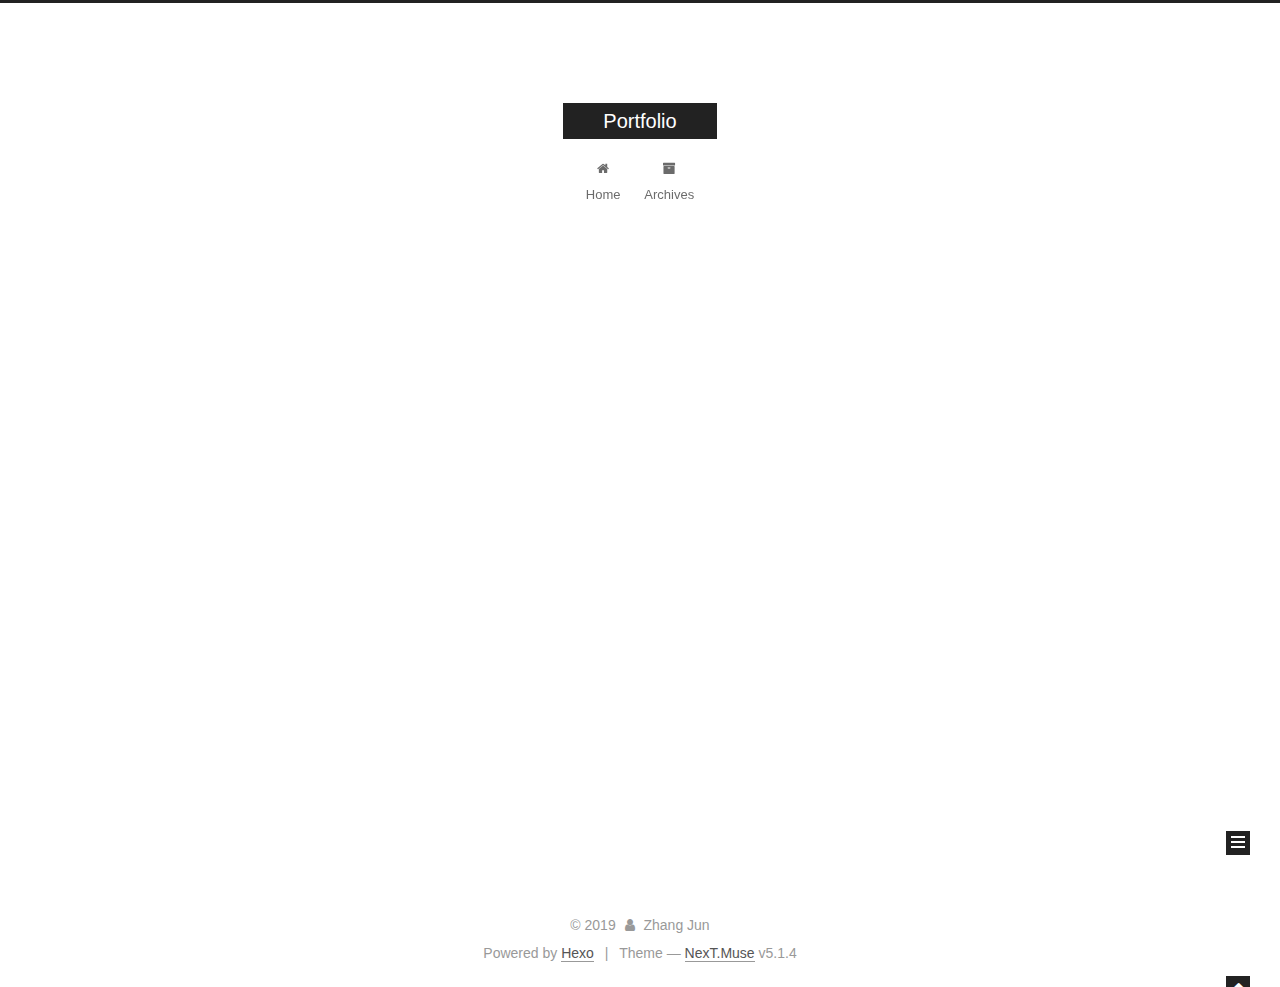
==== index.html @ 56882ff0 "Site updated: 2019-12-03 22:59:50" ====
<!DOCTYPE html>



  


<html class="theme-next muse use-motion" lang="en">
<head>
  <meta charset="UTF-8"/>
<meta http-equiv="X-UA-Compatible" content="IE=edge" />
<meta name="viewport" content="width=device-width, initial-scale=1, maximum-scale=1"/>
<meta name="theme-color" content="#222">









<meta http-equiv="Cache-Control" content="no-transform" />
<meta http-equiv="Cache-Control" content="no-siteapp" />
















  
  
  <link href="/lib/fancybox/source/jquery.fancybox.css?v=2.1.5" rel="stylesheet" type="text/css" />







<link href="/lib/font-awesome/css/font-awesome.min.css?v=4.6.2" rel="stylesheet" type="text/css" />

<link href="/css/main.css?v=5.1.4" rel="stylesheet" type="text/css" />


  <link rel="apple-touch-icon" sizes="180x180" href="/images/apple-touch-icon-next.png?v=5.1.4">


  <link rel="icon" type="image/png" sizes="32x32" href="/images/favicon-32x32-next.png?v=5.1.4">


  <link rel="icon" type="image/png" sizes="16x16" href="/images/favicon-16x16-next.png?v=5.1.4">


  <link rel="mask-icon" href="/images/logo.svg?v=5.1.4" color="#222">





  <meta name="keywords" content="Hexo, NexT" />










<meta property="og:type" content="website">
<meta property="og:title" content="Portfolio">
<meta property="og:url" content="http:&#x2F;&#x2F;yoursite.com&#x2F;index.html">
<meta property="og:site_name" content="Portfolio">
<meta property="og:locale" content="en">
<meta name="twitter:card" content="summary">



<script type="text/javascript" id="hexo.configurations">
  var NexT = window.NexT || {};
  var CONFIG = {
    root: '/',
    scheme: 'Muse',
    version: '5.1.4',
    sidebar: {"position":"left","display":"post","offset":12,"b2t":false,"scrollpercent":false,"onmobile":false},
    fancybox: true,
    tabs: true,
    motion: {"enable":true,"async":false,"transition":{"post_block":"fadeIn","post_header":"slideDownIn","post_body":"slideDownIn","coll_header":"slideLeftIn","sidebar":"slideUpIn"}},
    duoshuo: {
      userId: '0',
      author: 'Author'
    },
    algolia: {
      applicationID: '',
      apiKey: '',
      indexName: '',
      hits: {"per_page":10},
      labels: {"input_placeholder":"Search for Posts","hits_empty":"We didn't find any results for the search: ${query}","hits_stats":"${hits} results found in ${time} ms"}
    }
  };
</script>



  <link rel="canonical" href="http://yoursite.com/"/>





  <title>Portfolio</title>
  








</head>

<body itemscope itemtype="http://schema.org/WebPage" lang="en">

  
  
    
  

  <div class="container sidebar-position-left 
  page-home">
    <div class="headband"></div>

    <header id="header" class="header" itemscope itemtype="http://schema.org/WPHeader">
      <div class="header-inner"><div class="site-brand-wrapper">
  <div class="site-meta ">
    

    <div class="custom-logo-site-title">
      <a href="/"  class="brand" rel="start">
        <span class="logo-line-before"><i></i></span>
        <span class="site-title">Portfolio</span>
        <span class="logo-line-after"><i></i></span>
      </a>
    </div>
      
        <p class="site-subtitle"></p>
      
  </div>

  <div class="site-nav-toggle">
    <button>
      <span class="btn-bar"></span>
      <span class="btn-bar"></span>
      <span class="btn-bar"></span>
    </button>
  </div>
</div>

<nav class="site-nav">
  

  
    <ul id="menu" class="menu">
      
        
        <li class="menu-item menu-item-home">
          <a href="/%20" rel="section">
            
              <i class="menu-item-icon fa fa-fw fa-home"></i> <br />
            
            Home
          </a>
        </li>
      
        
        <li class="menu-item menu-item-archives">
          <a href="/archives/%20" rel="section">
            
              <i class="menu-item-icon fa fa-fw fa-archive"></i> <br />
            
            Archives
          </a>
        </li>
      

      
    </ul>
  

  
</nav>



 </div>
    </header>

    <main id="main" class="main">
      <div class="main-inner">
        <div class="content-wrap">
          <div id="content" class="content">
            
  <section id="posts" class="posts-expand">
    
      

  

  
  
  

  <article class="post post-type-normal" itemscope itemtype="http://schema.org/Article">
  
  
  
  <div class="post-block">
    <link itemprop="mainEntityOfPage" href="http://yoursite.com/2019/12/03/%E6%88%91%E7%9A%84%E7%AC%AC%E4%B8%80%E7%AF%87%E5%8D%9A%E5%AE%A2%E6%96%87%E7%AB%A0/">

    <span hidden itemprop="author" itemscope itemtype="http://schema.org/Person">
      <meta itemprop="name" content="Zhang Jun">
      <meta itemprop="description" content="">
      <meta itemprop="image" content="/images/avatar.gif">
    </span>

    <span hidden itemprop="publisher" itemscope itemtype="http://schema.org/Organization">
      <meta itemprop="name" content="Portfolio">
    </span>

    
      <header class="post-header">

        
        
          <h1 class="post-title" itemprop="name headline">
                
                <a class="post-title-link" href="/2019/12/03/%E6%88%91%E7%9A%84%E7%AC%AC%E4%B8%80%E7%AF%87%E5%8D%9A%E5%AE%A2%E6%96%87%E7%AB%A0/" itemprop="url">网易云音乐爬取</a></h1>
        

        <div class="post-meta">
          <span class="post-time">
            
              <span class="post-meta-item-icon">
                <i class="fa fa-calendar-o"></i>
              </span>
              
                <span class="post-meta-item-text">Posted on</span>
              
              <time title="Post created" itemprop="dateCreated datePublished" datetime="2019-12-03T00:25:10+08:00">
                2019-12-03
              </time>
            

            

            
          </span>

          

          
            
          

          
          

          

          

          

        </div>
      </header>
    

    
    
    
    <div class="post-body" itemprop="articleBody">

      
      

      
        
          
            <h1 id="第一章"><a href="#第一章" class="headerlink" title="第一章"></a>第一章</h1><hr>
<h1 id="第二章"><a href="#第二章" class="headerlink" title="第二章"></a>第二章</h1><hr>
<h1 id="第三章"><a href="#第三章" class="headerlink" title="第三章"></a>第三章</h1><hr>
<h1 id="第四章"><a href="#第四章" class="headerlink" title="第四章"></a>第四章</h1>
          
        
      
    </div>
    
    
    

    

    

    

    <footer class="post-footer">
      

      

      

      
      
        <div class="post-eof"></div>
      
    </footer>
  </div>
  
  
  
  </article>


    
  </section>

  


          </div>
          


          

        </div>
        
          
  
  <div class="sidebar-toggle">
    <div class="sidebar-toggle-line-wrap">
      <span class="sidebar-toggle-line sidebar-toggle-line-first"></span>
      <span class="sidebar-toggle-line sidebar-toggle-line-middle"></span>
      <span class="sidebar-toggle-line sidebar-toggle-line-last"></span>
    </div>
  </div>

  <aside id="sidebar" class="sidebar">
    
    <div class="sidebar-inner">

      

      

      <section class="site-overview-wrap sidebar-panel sidebar-panel-active">
        <div class="site-overview">
          <div class="site-author motion-element" itemprop="author" itemscope itemtype="http://schema.org/Person">
            
              <p class="site-author-name" itemprop="name">Zhang Jun</p>
              <p class="site-description motion-element" itemprop="description"></p>
          </div>

          <nav class="site-state motion-element">

            
              <div class="site-state-item site-state-posts">
              
                <a href="/archives/%20%7C%7C%20archive">
              
                  <span class="site-state-item-count">1</span>
                  <span class="site-state-item-name">posts</span>
                </a>
              </div>
            

            

            

          </nav>

          

          

          
          

          
          

          

        </div>
      </section>

      

      

    </div>
  </aside>


        
      </div>
    </main>

    <footer id="footer" class="footer">
      <div class="footer-inner">
        <div class="copyright">&copy; <span itemprop="copyrightYear">2019</span>
  <span class="with-love">
    <i class="fa fa-user"></i>
  </span>
  <span class="author" itemprop="copyrightHolder">Zhang Jun</span>

  
</div>


  <div class="powered-by">Powered by <a class="theme-link" target="_blank" href="https://hexo.io">Hexo</a></div>



  <span class="post-meta-divider">|</span>



  <div class="theme-info">Theme &mdash; <a class="theme-link" target="_blank" href="https://github.com/iissnan/hexo-theme-next">NexT.Muse</a> v5.1.4</div>




        







        
      </div>
    </footer>

    
      <div class="back-to-top">
        <i class="fa fa-arrow-up"></i>
        
      </div>
    

    

  </div>

  

<script type="text/javascript">
  if (Object.prototype.toString.call(window.Promise) !== '[object Function]') {
    window.Promise = null;
  }
</script>









  












  
  
    <script type="text/javascript" src="/lib/jquery/index.js?v=2.1.3"></script>
  

  
  
    <script type="text/javascript" src="/lib/fastclick/lib/fastclick.min.js?v=1.0.6"></script>
  

  
  
    <script type="text/javascript" src="/lib/jquery_lazyload/jquery.lazyload.js?v=1.9.7"></script>
  

  
  
    <script type="text/javascript" src="/lib/velocity/velocity.min.js?v=1.2.1"></script>
  

  
  
    <script type="text/javascript" src="/lib/velocity/velocity.ui.min.js?v=1.2.1"></script>
  

  
  
    <script type="text/javascript" src="/lib/fancybox/source/jquery.fancybox.pack.js?v=2.1.5"></script>
  


  


  <script type="text/javascript" src="/js/src/utils.js?v=5.1.4"></script>

  <script type="text/javascript" src="/js/src/motion.js?v=5.1.4"></script>



  
  

  

  


  <script type="text/javascript" src="/js/src/bootstrap.js?v=5.1.4"></script>



  


  




	





  





  












  





  

  

  

  
  

  

  

  

</body>
</html>
---- css/main.css ----
/* normalize.css v3.0.2 | MIT License | git.io/normalize */
html {
  font-family: sans-serif; /* 1 */
  -ms-text-size-adjust: 100%; /* 2 */
  -webkit-text-size-adjust: 100%; /* 2 */
}
body {
  margin: 0;
}
article,
aside,
details,
figcaption,
figure,
footer,
header,
hgroup,
main,
menu,
nav,
section,
summary {
  display: block;
}
audio,
canvas,
progress,
video {
  display: inline-block; /* 1 */
  vertical-align: baseline; /* 2 */
}
audio:not([controls]) {
  display: none;
  height: 0;
}
[hidden],
template {
  display: none;
}
a {
  background-color: transparent;
}
a:active,
a:hover {
  outline: 0;
}
abbr[title] {
  border-bottom: 1px dotted;
}
b,
strong {
  font-weight: bold;
}
dfn {
  font-style: italic;
}
h1 {
  font-size: 2em;
  margin: 0.67em 0;
}
mark {
  background: #ff0;
  color: #000;
}
small {
  font-size: 80%;
}
sub,
sup {
  font-size: 75%;
  line-height: 0;
  position: relative;
  vertical-align: baseline;
}
sup {
  top: -0.5em;
}
sub {
  bottom: -0.25em;
}
img {
  border: 0;
}
svg:not(:root) {
  overflow: hidden;
}
figure {
  margin: 1em 40px;
}
hr {
  -moz-box-sizing: content-box;
  box-sizing: content-box;
  height: 0;
}
pre {
  overflow: auto;
}
code,
kbd,
pre,
samp {
  font-family: monospace, monospace;
  font-size: 1em;
}
button,
input,
optgroup,
select,
textarea {
  color: inherit; /* 1 */
  font: inherit; /* 2 */
  margin: 0; /* 3 */
}
button {
  overflow: visible;
}
button,
select {
  text-transform: none;
}
button,
html input[type="button"],
input[type="reset"],
input[type="submit"] {
  -webkit-appearance: button; /* 2 */
  cursor: pointer; /* 3 */
}
button[disabled],
html input[disabled] {
  cursor: default;
}
button::-moz-focus-inner,
input::-moz-focus-inner {
  border: 0;
  padding: 0;
}
input {
  line-height: normal;
}
input[type="checkbox"],
input[type="radio"] {
  box-sizing: border-box; /* 1 */
  padding: 0; /* 2 */
}
input[type="number"]::-webkit-inner-spin-button,
input[type="number"]::-webkit-outer-spin-button {
  height: auto;
}
input[type="search"] {
  -webkit-appearance: textfield; /* 1 */
  -moz-box-sizing: content-box;
  -webkit-box-sizing: content-box; /* 2 */
  box-sizing: content-box;
}
input[type="search"]::-webkit-search-cancel-button,
input[type="search"]::-webkit-search-decoration {
  -webkit-appearance: none;
}
fieldset {
  border: 1px solid #c0c0c0;
  margin: 0 2px;
  padding: 0.35em 0.625em 0.75em;
}
legend {
  border: 0; /* 1 */
  padding: 0; /* 2 */
}
textarea {
  overflow: auto;
}
optgroup {
  font-weight: bold;
}
table {
  border-collapse: collapse;
  border-spacing: 0;
}
td,
th {
  padding: 0;
}
::selection {
  background: #262a30;
  color: #fff;
}
body {
  position: relative;
  font-family: 'Lato', "PingFang SC", "Microsoft YaHei", sans-serif;
  font-size: 14px;
  line-height: 2;
  color: #555;
  background: #fff;
}
@media (max-width: 767px) {
  body {
    padding-right: 0 !important;
  }
}
@media (min-width: 768px) and (max-width: 991px) {
  body {
    padding-right: 0 !important;
  }
}
@media (min-width: 1600px) {
  body {
    font-size: 16px;
  }
}
h1,
h2,
h3,
h4,
h5,
h6 {
  margin: 0;
  padding: 0;
  font-weight: bold;
  line-height: 1.5;
  font-family: 'Lato', "PingFang SC", "Microsoft YaHei", sans-serif;
}
h2,
h3,
h4,
h5,
h6 {
  margin: 20px 0 15px;
}
h1 {
  font-size: 22px;
}
@media (max-width: 767px) {
  h1 {
    font-size: 18px;
  }
}
h2 {
  font-size: 20px;
}
@media (max-width: 767px) {
  h2 {
    font-size: 16px;
  }
}
h3 {
  font-size: 18px;
}
@media (max-width: 767px) {
  h3 {
    font-size: 14px;
  }
}
h4 {
  font-size: 16px;
}
@media (max-width: 767px) {
  h4 {
    font-size: 12px;
  }
}
h5 {
  font-size: 14px;
}
@media (max-width: 767px) {
  h5 {
    font-size: 10px;
  }
}
h6 {
  font-size: 12px;
}
@media (max-width: 767px) {
  h6 {
    font-size: 8px;
  }
}
p {
  margin: 0 0 20px 0;
}
a {
  color: #555;
  text-decoration: none;
  outline: none;
  border-bottom: 1px solid #999;
  word-wrap: break-word;
}
a:hover {
  color: #222;
  border-bottom-color: #222;
}
blockquote {
  margin: 0;
  padding: 0;
}
img {
  display: block;
  margin: auto;
  max-width: 100%;
  height: auto;
}
hr {
  margin: 40px 0;
  height: 3px;
  border: none;
  background-color: #ddd;
  background-image: repeating-linear-gradient(-45deg, #fff, #fff 4px, transparent 4px, transparent 8px);
}
blockquote {
  padding: 0 15px;
  color: #666;
  border-left: 4px solid #ddd;
}
blockquote cite::before {
  content: "-";
  padding: 0 5px;
}
dt {
  font-weight: 700;
}
dd {
  margin: 0;
  padding: 0;
}
kbd {
  border: 1px solid #ccc;
  border-radius: 0.2em;
  box-shadow: 0.1em 0.1em 0.2em rgba(0,0,0,0.1);
  background-color: #f9f9f9;
  font-family: inherit;
  background-image: -webkit-linear-gradient(top, #eee, #fff, #eee);
  padding: 0.1em 0.3em;
  white-space: nowrap;
}
.text-left {
  text-align: left;
}
.text-center {
  text-align: center;
}
.text-right {
  text-align: right;
}
.text-justify {
  text-align: justify;
}
.text-nowrap {
  white-space: nowrap;
}
.text-lowercase {
  text-transform: lowercase;
}
.text-uppercase {
  text-transform: uppercase;
}
.text-capitalize {
  text-transform: capitalize;
}
.center-block {
  display: block;
  margin-left: auto;
  margin-right: auto;
}
.clearfix:before,
.clearfix:after {
  content: " ";
  display: table;
}
.clearfix:after {
  clear: both;
}
.pullquote {
  width: 45%;
}
.pullquote.left {
  float: left;
  margin-left: 5px;
  margin-right: 10px;
}
.pullquote.right {
  float: right;
  margin-left: 10px;
  margin-right: 5px;
}
.affix.affix.affix {
  position: fixed;
}
.translation {
  margin-top: -20px;
  font-size: 14px;
  color: #999;
}
.scrollbar-measure {
  width: 100px;
  height: 100px;
  overflow: scroll;
  position: absolute;
  top: -9999px;
}
.use-motion .motion-element {
  opacity: 0;
}
table {
  margin: 20px 0;
  width: 100%;
  border-collapse: collapse;
  border-spacing: 0;
  border: 1px solid #ddd;
  font-size: 14px;
  table-layout: fixed;
  word-wrap: break-all;
}
table>tbody>tr:nth-of-type(odd) {
  background-color: #f9f9f9;
}
table>tbody>tr:hover {
  background-color: #f5f5f5;
}
caption,
th,
td {
  padding: 8px;
  text-align: left;
  vertical-align: middle;
  font-weight: normal;
}
th,
td {
  border-bottom: 3px solid #ddd;
  border-right: 1px solid #eee;
}
th {
  padding-bottom: 10px;
  font-weight: 700;
}
td {
  border-bottom-width: 1px;
}
html,
body {
  height: 100%;
}
.container {
  position: relative;
  min-height: 100%;
}
.header-inner {
  margin: 0 auto;
  padding: 100px 0 70px;
  width: 700px;
}
@media (min-width: 1600px) {
  .container .header-inner {
    width: 900px;
  }
}
.main {
  padding-bottom: 150px;
}
.main-inner {
  margin: 0 auto;
  width: 700px;
}
@media (min-width: 1600px) {
  .container .main-inner {
    width: 900px;
  }
}
.footer {
  position: absolute;
  left: 0;
  bottom: 0;
  width: 100%;
  min-height: 50px;
}
.footer-inner {
  box-sizing: border-box;
  margin: 20px auto;
  width: 700px;
}
@media (min-width: 1600px) {
  .container .footer-inner {
    width: 900px;
  }
}
pre,
.highlight {
  overflow: auto;
  margin: 20px 0;
  padding: 0;
  font-size: 13px;
  color: #4d4d4c;
  background: #f7f7f7;
  line-height: 1.6;
}
pre,
code {
  font-family: consolas, Menlo, "PingFang SC", "Microsoft YaHei", monospace;
}
code {
  padding: 2px 4px;
  word-wrap: break-word;
  color: #555;
  background: #eee;
  border-radius: 3px;
  font-size: 13px;
}
pre {
  padding: 10px;
}
pre code {
  padding: 0;
  color: #4d4d4c;
  background: none;
  text-shadow: none;
}
.highlight {
  border-radius: 1px;
}
.highlight pre {
  border: none;
  margin: 0;
  padding: 10px 0;
}
.highlight table {
  margin: 0;
  width: auto;
  border: none;
}
.highlight td {
  border: none;
  padding: 0;
}
.highlight figcaption {
  font-size: 1em;
  color: #4d4d4c;
  line-height: 1em;
  margin-bottom: 1em;
}
.highlight figcaption:before,
.highlight figcaption:after {
  content: " ";
  display: table;
}
.highlight figcaption:after {
  clear: both;
}
.highlight figcaption a {
  float: right;
  color: #4d4d4c;
}
.highlight figcaption a:hover {
  border-bottom-color: #4d4d4c;
}
.highlight .gutter pre {
  padding-left: 10px;
  padding-right: 10px;
  color: #869194;
  text-align: right;
  background-color: #eff2f3;
}
.highlight .code pre {
  width: 100%;
  padding-left: 10px;
  padding-right: 10px;
  background-color: #f7f7f7;
}
.highlight .line {
  height: 20px;
}
.gutter {
  -webkit-user-select: none;
  -moz-user-select: none;
  -ms-user-select: none;
  user-select: none;
}
.gist table {
  width: auto;
}
.gist table td {
  border: none;
}
pre .deletion {
  background: #fdd;
}
pre .addition {
  background: #dfd;
}
pre .meta {
  color: #8959a8;
}
pre .comment {
  color: #8e908c;
}
pre .variable,
pre .attribute,
pre .tag,
pre .regexp,
pre .ruby .constant,
pre .xml .tag .title,
pre .xml .pi,
pre .xml .doctype,
pre .html .doctype,
pre .css .id,
pre .css .class,
pre .css .pseudo {
  color: #c82829;
}
pre .number,
pre .preprocessor,
pre .built_in,
pre .literal,
pre .params,
pre .constant,
pre .command {
  color: #f5871f;
}
pre .ruby .class .title,
pre .css .rules .attribute,
pre .string,
pre .value,
pre .inheritance,
pre .header,
pre .ruby .symbol,
pre .xml .cdata,
pre .special,
pre .number,
pre .formula {
  color: #718c00;
}
pre .title,
pre .css .hexcolor {
  color: #3e999f;
}
pre .function,
pre .python .decorator,
pre .python .title,
pre .ruby .function .title,
pre .ruby .title .keyword,
pre .perl .sub,
pre .javascript .title,
pre .coffeescript .title {
  color: #4271ae;
}
pre .keyword,
pre .javascript .function {
  color: #8959a8;
}
.full-image.full-image.full-image.full-image {
  border: none;
  max-width: 100%;
  width: auto;
  margin: 20px auto 25px;
}
@media (min-width: 992px) {
  .full-image.full-image.full-image.full-image {
    max-width: none;
    width: 110%;
    margin: 25px -5%;
  }
}
.blockquote-center,
.page-home .post-type-quote blockquote,
.page-post-detail .post-type-quote blockquote {
  position: relative;
  margin: 40px 0;
  padding: 0;
  border-left: none;
  text-align: center;
}
.blockquote-center::before,
.page-home .post-type-quote blockquote::before,
.page-post-detail .post-type-quote blockquote::before,
.blockquote-center::after,
.page-home .post-type-quote blockquote::after,
.page-post-detail .post-type-quote blockquote::after {
  position: absolute;
  content: ' ';
  display: block;
  width: 100%;
  height: 24px;
  opacity: 0.2;
  background-repeat: no-repeat;
  background-position: 0 -6px;
  background-size: 22px 22px;
}
.blockquote-center::before,
.page-home .post-type-quote blockquote::before,
.page-post-detail .post-type-quote blockquote::before {
  top: -20px;
  background-image: url("../images/quote-l.svg");
  border-top: 1px solid #ccc;
}
.blockquote-center::after,
.page-home .post-type-quote blockquote::after,
.page-post-detail .post-type-quote blockquote::after {
  bottom: -20px;
  background-image: url("../images/quote-r.svg");
  border-bottom: 1px solid #ccc;
  background-position: 100% 8px;
}
.blockquote-center p,
.page-home .post-type-quote blockquote p,
.page-post-detail .post-type-quote blockquote p,
.blockquote-center div,
.page-home .post-type-quote blockquote div,
.page-post-detail .post-type-quote blockquote div {
  text-align: center;
}
.post .post-body .group-picture img {
  box-sizing: border-box;
  padding: 0 3px;
  border: none;
}
.post .group-picture-row {
  overflow: hidden;
  margin-top: 6px;
}
.post .group-picture-row:first-child {
  margin-top: 0;
}
.post .group-picture-column {
  float: left;
}
.page-post-detail .post-body .group-picture-column {
  float: none;
  margin-top: 10px;
  width: auto !important;
}
.page-post-detail .post-body .group-picture-column img {
  margin: 0 auto;
}
.page-archive .group-picture-container {
  overflow: hidden;
}
.page-archive .group-picture-row {
  float: left;
}
.page-archive .group-picture-row:first-child {
  margin-top: 6px;
}
.page-archive .group-picture-column {
  max-width: 150px;
  max-height: 150px;
}
.post-body .note {
  position: relative;
  padding: 15px;
  margin-bottom: 20px;
  border: 1px solid #eee;
  border-left-width: 5px;
  border-radius: 3px;
}
.post-body .note h2,
.post-body .note h3,
.post-body .note h4,
.post-body .note h5,
.post-body .note h6 {
  margin-top: 0;
  margin-bottom: 0;
  border-bottom: initial;
  padding-top: 0 !important;
}
.post-body .note p:first-child,
.post-body .note ul:first-child,
.post-body .note ol:first-child,
.post-body .note table:first-child,
.post-body .note pre:first-child,
.post-body .note blockquote:first-child {
  margin-top: 0;
}
.post-body .note p:last-child,
.post-body .note ul:last-child,
.post-body .note ol:last-child,
.post-body .note table:last-child,
.post-body .note pre:last-child,
.post-body .note blockquote:last-child {
  margin-bottom: 0;
}
.post-body .note.default {
  border-left-color: #777;
}
.post-body .note.default h2,
.post-body .note.default h3,
.post-body .note.default h4,
.post-body .note.default h5,
.post-body .note.default h6 {
  color: #777;
}
.post-body .note.primary {
  border-left-color: #6f42c1;
}
.post-body .note.primary h2,
.post-body .note.primary h3,
.post-body .note.primary h4,
.post-body .note.primary h5,
.post-body .note.primary h6 {
  color: #6f42c1;
}
.post-body .note.info {
  border-left-color: #428bca;
}
.post-body .note.info h2,
.post-body .note.info h3,
.post-body .note.info h4,
.post-body .note.info h5,
.post-body .note.info h6 {
  color: #428bca;
}
.post-body .note.success {
  border-left-color: #5cb85c;
}
.post-body .note.success h2,
.post-body .note.success h3,
.post-body .note.success h4,
.post-body .note.success h5,
.post-body .note.success h6 {
  color: #5cb85c;
}
.post-body .note.warning {
  border-left-color: #f0ad4e;
}
.post-body .note.warning h2,
.post-body .note.warning h3,
.post-body .note.warning h4,
.post-body .note.warning h5,
.post-body .note.warning h6 {
  color: #f0ad4e;
}
.post-body .note.danger {
  border-left-color: #d9534f;
}
.post-body .note.danger h2,
.post-body .note.danger h3,
.post-body .note.danger h4,
.post-body .note.danger h5,
.post-body .note.danger h6 {
  color: #d9534f;
}
.post-body .label {
  display: inline;
  padding: 0 2px;
  white-space: nowrap;
}
.post-body .label.default {
  background-color: #f0f0f0;
}
.post-body .label.primary {
  background-color: #efe6f7;
}
.post-body .label.info {
  background-color: #e5f2f8;
}
.post-body .label.success {
  background-color: #e7f4e9;
}
.post-body .label.warning {
  background-color: #fcf6e1;
}
.post-body .label.danger {
  background-color: #fae8eb;
}
.post-body .tabs {
  position: relative;
  display: block;
  margin-bottom: 20px;
  padding-top: 10px;
}
.post-body .tabs ul.nav-tabs {
  margin: 0;
  padding: 0;
  display: flex;
  margin-bottom: -1px;
}
@media (max-width: 413px) {
  .post-body .tabs ul.nav-tabs {
    display: block;
    margin-bottom: 5px;
  }
}
.post-body .tabs ul.nav-tabs li.tab {
  list-style-type: none !important;
  margin: 0 0.25em 0 0;
  border-top: 3px solid transparent;
  border-left: 1px solid transparent;
  border-right: 1px solid transparent;
}
@media (max-width: 413px) {
  .post-body .tabs ul.nav-tabs li.tab {
    margin: initial;
    border-top: 1px solid transparent;
    border-left: 3px solid transparent;
    border-right: 1px solid transparent;
    border-bottom: 1px solid transparent;
  }
}
.post-body .tabs ul.nav-tabs li.tab a {
  outline: 0;
  border-bottom: initial;
  display: block;
  line-height: 1.8em;
  padding: 0.25em 0.75em;
  transition-duration: 0.2s;
  transition-timing-function: ease-out;
  transition-delay: 0s;
}
.post-body .tabs ul.nav-tabs li.tab a i {
  width: 1.285714285714286em;
}
.post-body .tabs ul.nav-tabs li.tab.active {
  border-top: 3px solid #fc6423;
  border-left: 1px solid #ddd;
  border-right: 1px solid #ddd;
  background-color: #fff;
}
@media (max-width: 413px) {
  .post-body .tabs ul.nav-tabs li.tab.active {
    border-top: 1px solid #ddd;
    border-left: 3px solid #fc6423;
    border-right: 1px solid #ddd;
    border-bottom: 1px solid #ddd;
  }
}
.post-body .tabs ul.nav-tabs li.tab.active a {
  cursor: default;
  color: #555;
}
.post-body .tabs .tab-content {
  background-color: #fff;
}
.post-body .tabs .tab-content .tab-pane {
  border: 1px solid #ddd;
  padding: 20px 20px 0 20px;
}
.post-body .tabs .tab-content .tab-pane:not(.active) {
  display: none !important;
}
.post-body .tabs .tab-content .tab-pane.active {
  display: block !important;
}
.btn {
  display: inline-block;
  padding: 0 20px;
  font-size: 14px;
  color: #fff;
  background: #222;
  border: 2px solid #222;
  text-decoration: none;
  border-radius: 0;
  transition-property: background-color;
  transition-duration: 0.2s;
  transition-timing-function: ease-in-out;
  transition-delay: 0s;
  line-height: 2;
}
.btn:hover {
  border-color: #222;
  color: #222;
  background: #fff;
}
.btn +.btn {
  margin: 0 0 8px 8px;
}
.btn .fa-fw {
  width: 1.285714285714286em;
  text-align: left;
}
.btn-bar {
  display: block;
  width: 22px;
  height: 2px;
  background: #555;
  border-radius: 1px;
}
.btn-bar+.btn-bar {
  margin-top: 4px;
}
.pagination {
  margin: 120px 0 40px;
  text-align: center;
  border-top: 1px solid #eee;
}
.page-number-basic,
.pagination .prev,
.pagination .next,
.pagination .page-number,
.pagination .space {
  display: inline-block;
  position: relative;
  top: -1px;
  margin: 0 10px;
  padding: 0 11px;
}
@media (max-width: 767px) {
  .page-number-basic,
  .pagination .prev,
  .pagination .next,
  .pagination .page-number,
  .pagination .space {
    margin: 0 5px;
  }
}
.pagination .prev,
.pagination .next,
.pagination .page-number {
  border-bottom: 0;
  border-top: 1px solid #eee;
  transition-property: border-color;
  transition-duration: 0.2s;
  transition-timing-function: ease-in-out;
  transition-delay: 0s;
}
.pagination .prev:hover,
.pagination .next:hover,
.pagination .page-number:hover {
  border-top-color: #222;
}
.pagination .space {
  padding: 0;
  margin: 0;
}
.pagination .prev {
  margin-left: 0;
}
.pagination .next {
  margin-right: 0;
}
.pagination .page-number.current {
  color: #fff;
  background: #ccc;
  border-top-color: #ccc;
}
@media (max-width: 767px) {
  .pagination {
    border-top: none;
  }
  .pagination .prev,
  .pagination .next,
  .pagination .page-number {
    margin-bottom: 10px;
    border-top: 0;
    border-bottom: 1px solid #eee;
    padding: 0 10px;
  }
  .pagination .prev:hover,
  .pagination .next:hover,
  .pagination .page-number:hover {
    border-bottom-color: #222;
  }
}
.comments {
  margin: 60px 20px 0;
}
.tag-cloud {
  text-align: center;
}
.tag-cloud a {
  display: inline-block;
  margin: 10px;
}
.back-to-top {
  box-sizing: border-box;
  position: fixed;
  bottom: -100px;
  right: 30px;
  z-index: 1050;
  padding: 0 6px;
  width: 24px;
  background: #222;
  font-size: 12px;
  opacity: 1;
  color: #fff;
  cursor: pointer;
  text-align: center;
  -webkit-transform: translateZ(0);
  transition-property: bottom;
  transition-duration: 0.2s;
  transition-timing-function: ease-in-out;
  transition-delay: 0s;
}
@media (min-width: 768px) and (max-width: 991px) {
  .back-to-top {
    display: none !important;
  }
}
@media (max-width: 767px) {
  .back-to-top {
    display: none !important;
  }
}
.back-to-top.back-to-top-on {
  bottom: 19px;
}
.header {
  background: transparent;
}
.header-inner {
  position: relative;
}
.headband {
  height: 3px;
  background: #222;
}
.site-meta {
  margin: 0;
  text-align: center;
}
@media (max-width: 767px) {
  .site-meta {
    text-align: center;
  }
}
.brand {
  position: relative;
  display: inline-block;
  padding: 0 40px;
  color: #fff;
  background: #222;
  border-bottom: none;
}
.brand:hover {
  color: #fff;
}
.logo {
  display: inline-block;
  margin-right: 5px;
  line-height: 36px;
  vertical-align: top;
}
.site-title {
  display: inline-block;
  vertical-align: top;
  line-height: 36px;
  font-size: 20px;
  font-weight: normal;
  font-family: 'Lato', "PingFang SC", "Microsoft YaHei", sans-serif;
}
.site-subtitle {
  margin-top: 10px;
  font-size: 13px;
  color: #999;
}
.use-motion .brand {
  opacity: 0;
}
.use-motion .logo,
.use-motion .site-title,
.use-motion .site-subtitle {
  opacity: 0;
  position: relative;
  top: -10px;
}
.site-nav-toggle {
  display: none;
  position: absolute;
  top: 10px;
  left: 10px;
}
@media (max-width: 767px) {
  .site-nav-toggle {
    display: block;
  }
}
.site-nav-toggle button {
  margin-top: 2px;
  padding: 9px 10px;
  background: transparent;
  border: none;
}
@media (max-width: 767px) {
  .site-nav {
    display: none;
    margin: 0 -10px;
    padding: 0 10px;
    clear: both;
    border-top: 1px solid #ddd;
  }
}
@media (min-width: 768px) and (max-width: 991px) {
  .site-nav {
    display: block !important;
  }
}
@media (min-width: 992px) {
  .site-nav {
    display: block !important;
  }
}
.menu {
  margin-top: 20px;
  padding-left: 0;
  text-align: center;
}
.menu .menu-item {
  display: inline-block;
  margin: 0 10px;
  list-style: none;
}
@media screen and (max-width: 767px) {
  .menu .menu-item {
    margin-top: 10px;
  }
}
.menu .menu-item a {
  display: block;
  font-size: 13px;
  line-height: inherit;
  border-bottom: 1px solid transparent;
  transition-property: border-color;
  transition-duration: 0.2s;
  transition-timing-function: ease-in-out;
  transition-delay: 0s;
}
.menu .menu-item a:hover {
  border-bottom-color: #222;
}
.menu .menu-item .fa {
  margin-right: 5px;
}
.use-motion .menu-item {
  opacity: 0;
}
.post-body {
  font-family: 'Lato', "PingFang SC", "Microsoft YaHei", sans-serif;
}
@media (max-width: 767px) {
  .post-body {
    word-break: break-word;
  }
}
.post-body .fancybox img {
  display: block !important;
  margin: 0 auto;
  cursor: pointer;
  cursor: zoom-in;
  cursor: -webkit-zoom-in;
}
.post-body .image-caption,
.post-body .figure .caption {
  margin: -20px auto 15px;
  text-align: center;
  font-size: 14px;
  color: #999;
  font-weight: bold;
  line-height: 1;
}
.post-sticky-flag {
  display: inline-block;
  font-size: 16px;
  -ms-transform: rotate(30deg);
  -webkit-transform: rotate(30deg);
  -moz-transform: rotate(30deg);
  -ms-transform: rotate(30deg);
  -o-transform: rotate(30deg);
  transform: rotate(30deg);
}
.use-motion .post-block,
.use-motion .pagination,
.use-motion .comments {
  opacity: 0;
}
.use-motion .post-header {
  opacity: 0;
}
.use-motion .post-body {
  opacity: 0;
}
.use-motion .collection-title {
  opacity: 0;
}
.posts-expand {
  padding-top: 40px;
}
@media (max-width: 767px) {
  .posts-expand {
    margin: 0 20px;
  }
  .post-body pre .gutter pre {
    padding-right: 10px;
  }
  .post-body .highlight {
    margin-left: 0px;
    margin-right: 0px;
    padding: 0;
  }
  .post-body .highlight .gutter pre {
    padding-right: 10px;
  }
}
@media (min-width: 992px) {
  .posts-expand .post-body {
    text-align: justify;
  }
}
.posts-expand .post-body h2,
.posts-expand .post-body h3,
.posts-expand .post-body h4,
.posts-expand .post-body h5,
.posts-expand .post-body h6 {
  padding-top: 10px;
}
.posts-expand .post-body h2 .header-anchor,
.posts-expand .post-body h3 .header-anchor,
.posts-expand .post-body h4 .header-anchor,
.posts-expand .post-body h5 .header-anchor,
.posts-expand .post-body h6 .header-anchor {
  float: right;
  margin-left: 10px;
  color: #ccc;
  border-bottom-style: none;
  visibility: hidden;
}
.posts-expand .post-body h2 .header-anchor:hover,
.posts-expand .post-body h3 .header-anchor:hover,
.posts-expand .post-body h4 .header-anchor:hover,
.posts-expand .post-body h5 .header-anchor:hover,
.posts-expand .post-body h6 .header-anchor:hover {
  color: inherit;
}
.posts-expand .post-body h2:hover .header-anchor,
.posts-expand .post-body h3:hover .header-anchor,
.posts-expand .post-body h4:hover .header-anchor,
.posts-expand .post-body h5:hover .header-anchor,
.posts-expand .post-body h6:hover .header-anchor {
  visibility: visible;
}
.posts-expand .post-body ul li {
  list-style: circle;
}
.posts-expand .post-body img {
  box-sizing: border-box;
  margin: auto;
  padding: 3px;
  border: 1px solid #ddd;
}
.posts-expand .post-body .fancybox img {
  margin: 0 auto 25px;
}
@media (max-width: 767px) {
  .posts-collapse {
    margin: 0 20px;
  }
  .posts-collapse .post-title,
  .posts-collapse .post-meta {
    display: block;
    width: auto;
    text-align: left;
  }
}
.posts-collapse {
  position: relative;
  z-index: 1010;
  margin-left: 55px;
}
.posts-collapse::after {
  content: " ";
  position: absolute;
  top: 20px;
  left: 0;
  margin-left: -2px;
  width: 4px;
  height: 100%;
  background: #f5f5f5;
  z-index: -1;
}
@media (max-width: 767px) {
  .posts-collapse {
    margin: 0 20px;
  }
}
.posts-collapse .collection-title {
  position: relative;
  margin: 60px 0;
}
.posts-collapse .collection-title h1,
.posts-collapse .collection-title h2 {
  margin-left: 20px;
}
.posts-collapse .collection-title small {
  color: #bbb;
  margin-left: 5px;
}
.posts-collapse .collection-title::before {
  content: " ";
  position: absolute;
  left: 0;
  top: 50%;
  margin-left: -4px;
  margin-top: -4px;
  width: 8px;
  height: 8px;
  background: #bbb;
  border-radius: 50%;
}
.posts-collapse .post {
  margin: 30px 0;
}
.posts-collapse .post-header {
  position: relative;
  transition-duration: 0.2s;
  transition-timing-function: ease-in-out;
  transition-delay: 0s;
  transition-property: border;
  border-bottom: 1px dashed #ccc;
}
.posts-collapse .post-header::before {
  content: " ";
  position: absolute;
  left: 0;
  top: 12px;
  width: 6px;
  height: 6px;
  margin-left: -4px;
  background: #bbb;
  border-radius: 50%;
  border: 1px solid #fff;
  transition-duration: 0.2s;
  transition-timing-function: ease-in-out;
  transition-delay: 0s;
  transition-property: background;
}
.posts-collapse .post-header:hover {
  border-bottom-color: #666;
}
.posts-collapse .post-header:hover::before {
  background: #222;
}
.posts-collapse .post-meta {
  position: absolute;
  font-size: 12px;
  left: 20px;
  top: 5px;
}
.posts-collapse .post-comments-count {
  display: none;
}
.posts-collapse .post-title {
  margin-left: 60px;
  font-size: 16px;
  font-weight: normal;
  line-height: inherit;
}
.posts-collapse .post-title::after {
  margin-left: 3px;
  opacity: 0.6;
}
.posts-collapse .post-title a {
  color: #666;
  border-bottom: none;
}
.page-home .post-type-quote .post-header,
.page-post-detail .post-type-quote .post-header,
.page-home .post-type-quote .post-tags,
.page-post-detail .post-type-quote .post-tags {
  display: none;
}
.posts-expand .post-title {
  text-align: center;
  word-break: break-word;
  font-weight: 400;
}
.posts-expand .post-title-link {
  display: inline-block;
  position: relative;
  color: #555;
  border-bottom: none;
  line-height: 1.2;
  vertical-align: top;
}
.posts-expand .post-title-link::before {
  content: "";
  position: absolute;
  width: 100%;
  height: 2px;
  bottom: 0;
  left: 0;
  background-color: #000;
  visibility: hidden;
  -webkit-transform: scaleX(0);
  -moz-transform: scaleX(0);
  -ms-transform: scaleX(0);
  -o-transform: scaleX(0);
  transform: scaleX(0);
  transition-duration: 0.2s;
  transition-timing-function: ease-in-out;
  transition-delay: 0s;
}
.posts-expand .post-title-link:hover::before {
  visibility: visible;
  -webkit-transform: scaleX(1);
  -moz-transform: scaleX(1);
  -ms-transform: scaleX(1);
  -o-transform: scaleX(1);
  transform: scaleX(1);
}
.posts-expand .post-title-link .fa {
  font-size: 16px;
}
.posts-expand .post-meta {
  margin: 3px 0 60px 0;
  color: #999;
  font-family: 'Lato', "PingFang SC", "Microsoft YaHei", sans-serif;
  font-size: 12px;
  text-align: center;
}
.posts-expand .post-meta .post-category-list {
  display: inline-block;
  margin: 0;
  padding: 3px;
}
.posts-expand .post-meta .post-category-list-link {
  color: #999;
}
.posts-expand .post-meta .post-description {
  font-size: 14px;
  margin-top: 2px;
}
.post-meta-divider {
  margin: 0 0.5em;
}
.post-meta-item-icon {
  margin-right: 3px;
}
@media (min-width: 768px) and (max-width: 991px) {
  .post-meta-item-icon {
    display: inline-block;
  }
}
@media (max-width: 767px) {
  .post-meta-item-icon {
    display: inline-block;
  }
}
@media (min-width: 768px) and (max-width: 991px) {
  .post-meta-item-text {
    display: none;
  }
}
@media (max-width: 767px) {
  .post-meta-item-text {
    display: none;
  }
}
@media (max-width: 767px) {
  .posts-expand .post-comments-count {
    display: none;
  }
}
.post-button {
  margin-top: 40px;
}
.posts-expand .post-tags {
  margin-top: 40px;
  text-align: center;
}
.posts-expand .post-tags a {
  display: inline-block;
  margin-right: 10px;
  font-size: 13px;
}
.post-nav {
  display: table;
  margin-top: 15px;
  width: 100%;
  border-top: 1px solid #eee;
}
.post-nav-divider {
  display: table-cell;
  width: 10%;
}
.post-nav-item {
  display: table-cell;
  padding: 10px 0 0 0;
  width: 45%;
  vertical-align: top;
}
.post-nav-item a {
  position: relative;
  display: block;
  line-height: 25px;
  font-size: 14px;
  color: #555;
  border-bottom: none;
}
.post-nav-item a:hover {
  color: #222;
  border-bottom: none;
}
.post-nav-item a:active {
  top: 2px;
}
.post-nav-item .fa {
  position: absolute;
  top: 8px;
  left: 0;
  font-size: 12px;
}
.post-nav-next a {
  padding-left: 15px;
}
.post-nav-prev {
  text-align: right;
}
.post-nav-prev a {
  padding-right: 15px;
}
.post-nav-prev .fa {
  right: 0;
  left: auto;
}
.posts-expand .post-eof {
  display: block;
  margin: 80px auto 60px;
  width: 8%;
  height: 1px;
  background: #ccc;
  text-align: center;
}
.post:last-child .post-eof.post-eof.post-eof {
  display: none;
}
.post-gallery {
  display: table;
  table-layout: fixed;
  width: 100%;
  border-collapse: separate;
}
.post-gallery-row {
  display: table-row;
}
.post-gallery .post-gallery-img {
  display: table-cell;
  text-align: center;
  vertical-align: middle;
  border: none;
}
.post-gallery .post-gallery-img img {
  max-width: 100%;
  max-height: 100%;
  border: none;
}
.fancybox-close,
.fancybox-close:hover {
  border: none;
}
.rtl.post-body p,
.rtl.post-body a,
.rtl.post-body h1,
.rtl.post-body h2,
.rtl.post-body h3,
.rtl.post-body h4,
.rtl.post-body h5,
.rtl.post-body h6,
.rtl.post-body li,
.rtl.post-body ul,
.rtl.post-body ol {
  direction: rtl;
  font-family: UKIJ Ekran;
}
.rtl.post-title {
  font-family: UKIJ Ekran;
}
.sidebar {
  position: fixed;
  right: 0;
  top: 0;
  bottom: 0;
  width: 0;
  z-index: 1040;
  box-shadow: inset 0 2px 6px #000;
  background: #222;
  -webkit-transform: translateZ(0);
}
.sidebar a {
  color: #999;
  border-bottom-color: #555;
}
.sidebar a:hover {
  color: #eee;
}
@media (min-width: 768px) and (max-width: 991px) {
  .sidebar {
    display: none !important;
  }
}
@media (max-width: 767px) {
  .sidebar {
    display: none !important;
  }
}
.sidebar-inner {
  position: relative;
  padding: 20px 10px;
  color: #999;
  text-align: center;
}
.site-overview-wrap {
  overflow: hidden;
}
.site-overview {
  overflow-y: auto;
  overflow-x: hidden;
}
.sidebar-toggle {
  position: fixed;
  right: 30px;
  bottom: 45px;
  width: 14px;
  height: 14px;
  padding: 5px;
  background: #222;
  line-height: 0;
  z-index: 1050;
  cursor: pointer;
  -webkit-transform: translateZ(0);
}
@media (min-width: 768px) and (max-width: 991px) {
  .sidebar-toggle {
    display: none !important;
  }
}
@media (max-width: 767px) {
  .sidebar-toggle {
    display: none !important;
  }
}
.sidebar-toggle-line {
  position: relative;
  display: inline-block;
  vertical-align: top;
  height: 2px;
  width: 100%;
  background: #fff;
  margin-top: 3px;
}
.sidebar-toggle-line:first-child {
  margin-top: 0;
}
.site-author-image {
  display: block;
  margin: 0 auto;
  padding: 2px;
  max-width: 96px;
  height: auto;
  border: 2px solid #333;
}
.site-author-name {
  margin: 5px 0 0;
  text-align: center;
  color: #f5f5f5;
  font-weight: normal;
}
.site-description {
  margin-top: 5px;
  text-align: center;
  font-size: 14px;
  color: #999;
}
.site-state {
  overflow: hidden;
  line-height: 1.4;
  white-space: nowrap;
  text-align: center;
}
.site-state-item {
  display: inline-block;
  padding: 0 15px;
  border-left: 1px solid #333;
}
.site-state-item:first-child {
  border-left: none;
}
.site-state-item a {
  border-bottom: none;
}
.site-state-item-count {
  display: block;
  text-align: center;
  color: inherit;
  font-weight: 600;
  font-size: 18px;
}
.site-state-item-name {
  font-size: 13px;
  color: inherit;
}
.feed-link {
  margin-top: 20px;
}
.feed-link a {
  display: inline-block;
  padding: 0 15px;
  color: #fc6423;
  border: 1px solid #fc6423;
  border-radius: 4px;
}
.feed-link a i {
  color: #fc6423;
  font-size: 14px;
}
.feed-link a:hover {
  color: #fff;
  background: #fc6423;
}
.feed-link a:hover i {
  color: #fff;
}
.links-of-author {
  margin-top: 20px;
}
.links-of-author a {
  display: inline-block;
  vertical-align: middle;
  margin-right: 10px;
  margin-bottom: 10px;
  border-bottom-color: #555;
  font-size: 13px;
}
.links-of-author a:before {
  display: inline-block;
  vertical-align: middle;
  margin-right: 3px;
  content: " ";
  width: 4px;
  height: 4px;
  border-radius: 50%;
  background: #36d48e;
}
.links-of-blogroll {
  font-size: 13px;
}
.links-of-blogroll-title {
  margin-top: 20px;
  font-size: 14px;
  font-weight: 600;
}
.links-of-blogroll-list {
  margin: 0;
  padding: 0;
  list-style: none;
}
.links-of-blogroll-item {
  padding: 2px 10px;
}
.links-of-blogroll-item a {
  max-width: 280px;
  box-sizing: border-box;
  display: inline-block;
  overflow: hidden;
  white-space: nowrap;
  text-overflow: ellipsis;
}
.sidebar-nav {
  margin: 0 0 20px;
  padding-left: 0;
}
.sidebar-nav li {
  display: inline-block;
  cursor: pointer;
  border-bottom: 1px solid transparent;
  font-size: 14px;
  color: #555;
}
.sidebar-nav li:hover {
  color: #f5f5f5;
}
.page-post-detail .sidebar-nav-toc {
  padding: 0 5px;
}
.page-post-detail .sidebar-nav-overview {
  margin-left: 10px;
}
.sidebar-nav .sidebar-nav-active {
  color: #87daff;
  border-bottom-color: #87daff;
}
.sidebar-nav .sidebar-nav-active:hover {
  color: #87daff;
}
.sidebar-panel {
  display: none;
}
.sidebar-panel-active {
  display: block;
}
.post-toc-empty {
  font-size: 14px;
  color: #666;
}
.post-toc-wrap {
  overflow: hidden;
}
.post-toc {
  overflow: auto;
}
.post-toc ol {
  margin: 0;
  padding: 0 2px 5px 10px;
  text-align: left;
  list-style: none;
  font-size: 14px;
}
.post-toc ol > ol {
  padding-left: 0;
}
.post-toc ol a {
  transition-duration: 0.2s;
  transition-timing-function: ease-in-out;
  transition-delay: 0s;
  transition-property: all;
  color: #999;
  border-bottom-color: #555;
}
.post-toc ol a:hover {
  color: #ccc;
  border-bottom-color: #ccc;
}
.post-toc .nav-item {
  overflow: hidden;
  text-overflow: ellipsis;
  text-align: justify;
  white-space: nowrap;
  line-height: 1.8;
}
.post-toc .nav .nav-child {
  display: none;
}
.post-toc .nav .active > .nav-child {
  display: block;
}
.post-toc .nav .active-current > .nav-child {
  display: block;
}
.post-toc .nav .active-current > .nav-child > .nav-item {
  display: block;
}
.post-toc .nav .active > a {
  color: #87daff;
  border-bottom-color: #87daff;
}
.post-toc .nav .active-current > a {
  color: #87daff;
}
.post-toc .nav .active-current > a:hover {
  color: #87daff;
}
.footer {
  font-size: 14px;
  color: #999;
}
.footer img {
  border: none;
}
.footer-inner {
  text-align: center;
}
.with-love {
  display: inline-block;
  margin: 0 5px;
}
.powered-by,
.theme-info {
  display: inline-block;
}
.cc-license {
  margin-top: 10px;
  text-align: center;
}
.cc-license .cc-opacity {
  opacity: 0.7;
  border-bottom: none;
}
.cc-license .cc-opacity:hover {
  opacity: 0.9;
}
.cc-license img {
  display: inline-block;
}
.theme-next #ds-thread #ds-reset {
  color: #555;
}
.theme-next #ds-thread #ds-reset .ds-replybox {
  margin-bottom: 30px;
}
.theme-next #ds-thread #ds-reset .ds-replybox .ds-avatar,
.theme-next #ds-reset .ds-avatar img {
  box-shadow: none;
}
.theme-next #ds-thread #ds-reset .ds-textarea-wrapper {
  border-color: #c7d4e1;
  background: none;
  border-top-right-radius: 3px;
  border-top-left-radius: 3px;
}
.theme-next #ds-thread #ds-reset .ds-textarea-wrapper textarea {
  height: 60px;
}
.theme-next #ds-reset .ds-rounded-top {
  border-radius: 0;
}
.theme-next #ds-thread #ds-reset .ds-post-toolbar {
  box-sizing: border-box;
  border: 1px solid #c7d4e1;
  background: #f6f8fa;
}
.theme-next #ds-thread #ds-reset .ds-post-options {
  height: 40px;
  border: none;
  background: none;
}
.theme-next #ds-thread #ds-reset .ds-toolbar-buttons {
  top: 11px;
}
.theme-next #ds-thread #ds-reset .ds-sync {
  top: 5px;
}
.theme-next #ds-thread #ds-reset .ds-post-button {
  top: 4px;
  right: 5px;
  width: 90px;
  height: 30px;
  border: 1px solid #c5ced7;
  border-radius: 3px;
  background-image: linear-gradient(#fbfbfc, #f5f7f9);
  color: #60676d;
}
.theme-next #ds-thread #ds-reset .ds-post-button:hover {
  background-position: 0 -30px;
  color: #60676d;
}
.theme-next #ds-thread #ds-reset .ds-comments-info {
  padding: 10px 0;
}
.theme-next #ds-thread #ds-reset .ds-sort {
  display: none;
}
.theme-next #ds-thread #ds-reset li.ds-tab a.ds-current {
  border: none;
  background: #f6f8fa;
  color: #60676d;
}
.theme-next #ds-thread #ds-reset li.ds-tab a.ds-current:hover {
  background-color: #e9f0f7;
  color: #60676d;
}
.theme-next #ds-thread #ds-reset li.ds-tab a {
  border-radius: 2px;
  padding: 5px;
}
.theme-next #ds-thread #ds-reset .ds-login-buttons p {
  color: #999;
  line-height: 36px;
}
.theme-next #ds-thread #ds-reset .ds-login-buttons .ds-service-list li {
  height: 28px;
}
.theme-next #ds-thread #ds-reset .ds-service-list a {
  background: none;
  padding: 5px;
  border: 1px solid;
  border-radius: 3px;
  text-align: center;
}
.theme-next #ds-thread #ds-reset .ds-service-list a:hover {
  color: #fff;
  background: #666;
}
.theme-next #ds-thread #ds-reset .ds-service-list .ds-weibo {
  color: #fc9b00;
  border-color: #fc9b00;
}
.theme-next #ds-thread #ds-reset .ds-service-list .ds-weibo:hover {
  background: #fc9b00;
}
.theme-next #ds-thread #ds-reset .ds-service-list .ds-qq {
  color: #60a3ec;
  border-color: #60a3ec;
}
.theme-next #ds-thread #ds-reset .ds-service-list .ds-qq:hover {
  background: #60a3ec;
}
.theme-next #ds-thread #ds-reset .ds-service-list .ds-renren {
  color: #2e7ac4;
  border-color: #2e7ac4;
}
.theme-next #ds-thread #ds-reset .ds-service-list .ds-renren:hover {
  background: #2e7ac4;
}
.theme-next #ds-thread #ds-reset .ds-service-list .ds-douban {
  color: #37994c;
  border-color: #37994c;
}
.theme-next #ds-thread #ds-reset .ds-service-list .ds-douban:hover {
  background: #37994c;
}
.theme-next #ds-thread #ds-reset .ds-service-list .ds-kaixin {
  color: #fef20d;
  border-color: #fef20d;
}
.theme-next #ds-thread #ds-reset .ds-service-list .ds-kaixin:hover {
  background: #fef20d;
}
.theme-next #ds-thread #ds-reset .ds-service-list .ds-netease {
  color: #f00;
  border-color: #f00;
}
.theme-next #ds-thread #ds-reset .ds-service-list .ds-netease:hover {
  background: #f00;
}
.theme-next #ds-thread #ds-reset .ds-service-list .ds-sohu {
  color: #ffcb05;
  border-color: #ffcb05;
}
.theme-next #ds-thread #ds-reset .ds-service-list .ds-sohu:hover {
  background: #ffcb05;
}
.theme-next #ds-thread #ds-reset .ds-service-list .ds-baidu {
  color: #2831e0;
  border-color: #2831e0;
}
.theme-next #ds-thread #ds-reset .ds-service-list .ds-baidu:hover {
  background: #2831e0;
}
.theme-next #ds-thread #ds-reset .ds-service-list .ds-google {
  color: #166bec;
  border-color: #166bec;
}
.theme-next #ds-thread #ds-reset .ds-service-list .ds-google:hover {
  background: #166bec;
}
.theme-next #ds-thread #ds-reset .ds-service-list .ds-weixin {
  color: #00ce0d;
  border-color: #00ce0d;
}
.theme-next #ds-thread #ds-reset .ds-service-list .ds-weixin:hover {
  background: #00ce0d;
}
.theme-next #ds-thread #ds-reset .ds-service-list .ds-more-services {
  border: none;
}
.theme-next #ds-thread #ds-reset .ds-service-list .ds-more-services:hover {
  background: none;
}
.theme-next #ds-reset .duoshuo-ua-admin {
  display: inline-block;
  color: #f00;
}
.theme-next #ds-reset .duoshuo-ua-platform,
.theme-next #ds-reset .duoshuo-ua-browser {
  color: #ccc;
}
.theme-next #ds-reset .duoshuo-ua-platform .fa,
.theme-next #ds-reset .duoshuo-ua-browser .fa {
  display: inline-block;
  margin-right: 3px;
}
.theme-next #ds-reset .duoshuo-ua-separator {
  display: inline-block;
  margin-left: 5px;
}
.theme-next .this_ua {
  background-color: #ccc !important;
  border-radius: 4px;
  padding: 0 5px !important;
  margin: 1px 1px !important;
  border: 1px solid #bbb !important;
  color: #fff;
  display: inline-block !important;
}
.theme-next .this_ua.admin {
  background-color: #d9534f !important;
  border-color: #d9534f !important;
}
.theme-next .this_ua.platform.iOS,
.theme-next .this_ua.platform.Mac,
.theme-next .this_ua.platform.Windows {
  background-color: #39b3d7 !important;
  border-color: #46b8da !important;
}
.theme-next .this_ua.platform.Linux {
  background-color: #3a3a3a !important;
  border-color: #1f1f1f !important;
}
.theme-next .this_ua.platform.Android {
  background-color: #00c47d !important;
  border-color: #01b171 !important;
}
.theme-next .this_ua.browser.Mobile,
.theme-next .this_ua.browser.Chrome {
  background-color: #5cb85c !important;
  border-color: #4cae4c !important;
}
.theme-next .this_ua.browser.Firefox {
  background-color: #f0ad4e !important;
  border-color: #eea236 !important;
}
.theme-next .this_ua.browser.Maxthon,
.theme-next .this_ua.browser.IE {
  background-color: #428bca !important;
  border-color: #357ebd !important;
}
.theme-next .this_ua.browser.baidu,
.theme-next .this_ua.browser.UCBrowser,
.theme-next .this_ua.browser.Opera {
  background-color: #d9534f !important;
  border-color: #d43f3a !important;
}
.theme-next .this_ua.browser.Android,
.theme-next .this_ua.browser.QQBrowser {
  background-color: #78ace9 !important;
  border-color: #4cae4c !important;
}
.post-spread {
  margin-top: 20px;
  text-align: center;
}
.jiathis_style {
  display: inline-block;
}
.jiathis_style a {
  border: none;
}
.fa {
  font-family: FontAwesome !important;
}
.post-spread {
  margin-top: 20px;
  text-align: center;
}
.bdshare-slide-button-box a {
  border: none;
}
.bdsharebuttonbox {
  display: inline-block;
}
.bdsharebuttonbox a {
  border: none;
}
.local-search-pop-overlay {
  position: fixed;
  width: 100%;
  height: 100%;
  top: 0;
  left: 0;
  z-index: 2080;
  background-color: rgba(0,0,0,0.3);
}
.local-search-popup {
  display: none;
  position: fixed;
  top: 10%;
  left: 50%;
  margin-left: -350px;
  width: 700px;
  height: 80%;
  padding: 0;
  background: #fff;
  color: #333;
  z-index: 9999;
  border-radius: 5px;
}
@media (max-width: 767px) {
  .local-search-popup {
    padding: 0;
    top: 0;
    left: 0;
    margin: 0;
    width: 100%;
    height: 100%;
    border-radius: 0;
  }
}
.local-search-popup ul.search-result-list {
  padding: 0;
  margin: 0 5px;
}
.local-search-popup p.search-result {
  border-bottom: 1px dashed #ccc;
  padding: 5px 0;
}
.local-search-popup a.search-result-title {
  font-weight: bold;
  font-size: 16px;
}
.local-search-popup .search-keyword {
  border-bottom: 1px dashed #f00;
  font-weight: bold;
  color: #f00;
}
.local-search-popup .local-search-header {
  padding: 5px;
  height: 36px;
  background: #f5f5f5;
  border-top-left-radius: 5px;
  border-top-right-radius: 5px;
}
.local-search-popup #local-search-result {
  overflow: auto;
  position: relative;
  padding: 5px 25px;
  height: calc(100% - 55px);
}
.local-search-popup .local-search-input-wrapper {
  display: inline-block;
  width: calc(100% - 90px);
  height: 36px;
  line-height: 36px;
  padding: 0 5px;
}
.local-search-popup .local-search-input-wrapper input {
  padding: 8px 0;
  height: 20px;
  display: block;
  width: 100%;
  outline: none;
  border: none;
  background: transparent;
  vertical-align: middle;
}
.local-search-popup .search-icon,
.local-search-popup .popup-btn-close {
  display: inline-block;
  font-size: 18px;
  color: #999;
  height: 36px;
  width: 18px;
  padding-left: 10px;
  padding-right: 10px;
}
.local-search-popup .search-icon {
  float: left;
}
.local-search-popup .popup-btn-close {
  border-left: 1px solid #eee;
  float: right;
  cursor: pointer;
}
.local-search-popup #no-result {
  position: absolute;
  left: 50%;
  top: 50%;
  -webkit-transform: translate(-50%, -50%);
  -webkit-transform: translate(-50%, -50%);
  -moz-transform: translate(-50%, -50%);
  -ms-transform: translate(-50%, -50%);
  -o-transform: translate(-50%, -50%);
  transform: translate(-50%, -50%);
  color: #ccc;
}
.site-uv,
.site-pv,
.page-pv {
  display: inline-block;
}
.site-uv .busuanzi-value,
.site-pv .busuanzi-value,
.page-pv .busuanzi-value {
  margin: 0 5px;
}
.site-uv {
  margin-right: 10px;
}
.site-uv::after {
  content: "|";
  padding-left: 10px;
}
.page-archive .archive-page-counter {
  position: relative;
  top: 3px;
  left: 20px;
}
@media (max-width: 767px) {
  .page-archive .archive-page-counter {
    top: 5px;
  }
}
.page-archive .posts-collapse .archive-move-on {
  position: absolute;
  top: 11px;
  left: 0;
  margin-left: -6px;
  width: 10px;
  height: 10px;
  opacity: 0.5;
  background: #555;
  border: 1px solid #fff;
  border-radius: 50%;
}
.category-all-page .category-all-title {
  text-align: center;
}
.category-all-page .category-all {
  margin-top: 20px;
}
.category-all-page .category-list {
  margin: 0;
  padding: 0;
  list-style: none;
}
.category-all-page .category-list-item {
  margin: 5px 10px;
}
.category-all-page .category-list-count {
  color: #bbb;
}
.category-all-page .category-list-count:before {
  display: inline;
  content: " (";
}
.category-all-page .category-list-count:after {
  display: inline;
  content: ") ";
}
.category-all-page .category-list-child {
  padding-left: 10px;
}
#schedule ul#event-list {
  padding-left: 30px;
}
#schedule ul#event-list hr {
  margin: 20px 0 45px 0 !important;
  background: #222;
}
#schedule ul#event-list hr:after {
  display: inline-block;
  content: 'NOW';
  background: #222;
  color: #fff;
  font-weight: bold;
  text-align: right;
  padding: 0 5px;
}
#schedule ul#event-list li.event {
  margin: 20px 0px;
  background: #f9f9f9;
  padding-left: 10px;
  min-height: 40px;
}
#schedule ul#event-list li.event h2.event-summary {
  margin: 0;
  padding-bottom: 3px;
}
#schedule ul#event-list li.event h2.event-summary:before {
  display: inline-block;
  font-family: FontAwesome;
  font-size: 8px;
  content: '\f111';
  vertical-align: middle;
  margin-right: 25px;
  color: #bbb;
}
#schedule ul#event-list li.event span.event-relative-time {
  display: inline-block;
  font-size: 12px;
  font-weight: 400;
  padding-left: 12px;
  color: #bbb;
}
#schedule ul#event-list li.event span.event-details {
  display: block;
  color: #bbb;
  margin-left: 56px;
  padding-top: 3px;
  padding-bottom: 6px;
  text-indent: -24px;
  line-height: 18px;
}
#schedule ul#event-list li.event span.event-details:before {
  text-indent: 0;
  display: inline-block;
  width: 14px;
  font-family: FontAwesome;
  text-align: center;
  margin-right: 9px;
  color: #bbb;
}
#schedule ul#event-list li.event span.event-details.event-location:before {
  content: '\f041';
}
#schedule ul#event-list li.event span.event-details.event-duration:before {
  content: '\f017';
}
#schedule ul#event-list li.event-past {
  background: #fcfcfc;
}
#schedule ul#event-list li.event-past > * {
  opacity: 0.6;
}
#schedule ul#event-list li.event-past h2.event-summary {
  color: #bbb;
}
#schedule ul#event-list li.event-past h2.event-summary:before {
  color: #dfdfdf;
}
#schedule ul#event-list li.event-now {
  background: #222;
  color: #fff;
  padding: 15px 0 15px 10px;
}
#schedule ul#event-list li.event-now h2.event-summary:before {
  -webkit-transform: scale(1.2);
  -moz-transform: scale(1.2);
  -ms-transform: scale(1.2);
  -o-transform: scale(1.2);
  transform: scale(1.2);
  color: #fff;
  animation: dot-flash 1s alternate infinite ease-in-out;
}
#schedule ul#event-list li.event-now * {
  color: #fff !important;
}
@-moz-keyframes dot-flash {
  from {
    opacity: 1;
    -webkit-transform: scale(1.1);
    -moz-transform: scale(1.1);
    -ms-transform: scale(1.1);
    -o-transform: scale(1.1);
    transform: scale(1.1);
  }
  to {
    opacity: 0;
    -webkit-transform: scale(1);
    -moz-transform: scale(1);
    -ms-transform: scale(1);
    -o-transform: scale(1);
    transform: scale(1);
  }
}
@-webkit-keyframes dot-flash {
  from {
    opacity: 1;
    -webkit-transform: scale(1.1);
    -moz-transform: scale(1.1);
    -ms-transform: scale(1.1);
    -o-transform: scale(1.1);
    transform: scale(1.1);
  }
  to {
    opacity: 0;
    -webkit-transform: scale(1);
    -moz-transform: scale(1);
    -ms-transform: scale(1);
    -o-transform: scale(1);
    transform: scale(1);
  }
}
@-o-keyframes dot-flash {
  from {
    opacity: 1;
    -webkit-transform: scale(1.1);
    -moz-transform: scale(1.1);
    -ms-transform: scale(1.1);
    -o-transform: scale(1.1);
    transform: scale(1.1);
  }
  to {
    opacity: 0;
    -webkit-transform: scale(1);
    -moz-transform: scale(1);
    -ms-transform: scale(1);
    -o-transform: scale(1);
    transform: scale(1);
  }
}
@keyframes dot-flash {
  from {
    opacity: 1;
    -webkit-transform: scale(1.1);
    -moz-transform: scale(1.1);
    -ms-transform: scale(1.1);
    -o-transform: scale(1.1);
    transform: scale(1.1);
  }
  to {
    opacity: 0;
    -webkit-transform: scale(1);
    -moz-transform: scale(1);
    -ms-transform: scale(1);
    -o-transform: scale(1);
    transform: scale(1);
  }
}
.page-post-detail .sidebar-toggle-line {
  background: #87daff;
}
.page-post-detail .comments {
  overflow: hidden;
}
@media (max-width: 767px) {
  .header-inner,
  .container .main-inner,
  .footer-inner {
    width: auto;
  }
}
embed {
  display: block;
  margin: 0px auto 25px auto;
}
.custom-logo .site-meta-headline {
  text-align: center;
}
.custom-logo .brand {
  background: none;
}
.custom-logo .site-title {
  margin: 10px auto 0;
  font-size: 24px;
  color: #222;
}
.custom-logo .site-title a {
  border: none;
}
.custom-logo-image {
  margin: 0 auto;
  padding: 5px;
  max-width: 150px;
  background: #fff;
}
@media (max-width: 767px) {
  .site-nav {
    position: absolute;
    left: 0;
    top: 52px;
    margin: 0;
    width: 100%;
    padding: 0;
    background: #fff;
    border-bottom: 1px solid #ddd;
    z-index: 1030;
  }
}
@media (max-width: 767px) {
  .menu {
    text-align: left;
  }
}
@media (max-width: 767px) {
  .menu .menu-item {
    display: block;
    margin: 0 10px;
    vertical-align: top;
  }
}
@media (max-width: 767px) {
  .menu .menu-item br {
    display: none;
  }
}
@media (max-width: 767px) {
  .menu .menu-item a {
    padding: 5px 10px;
  }
}
.menu .menu-item .fa {
  margin-right: 0;
}
.site-search form {
  display: none;
}
.links-of-blogroll-inline .links-of-blogroll-item {
  display: inline-block;
}
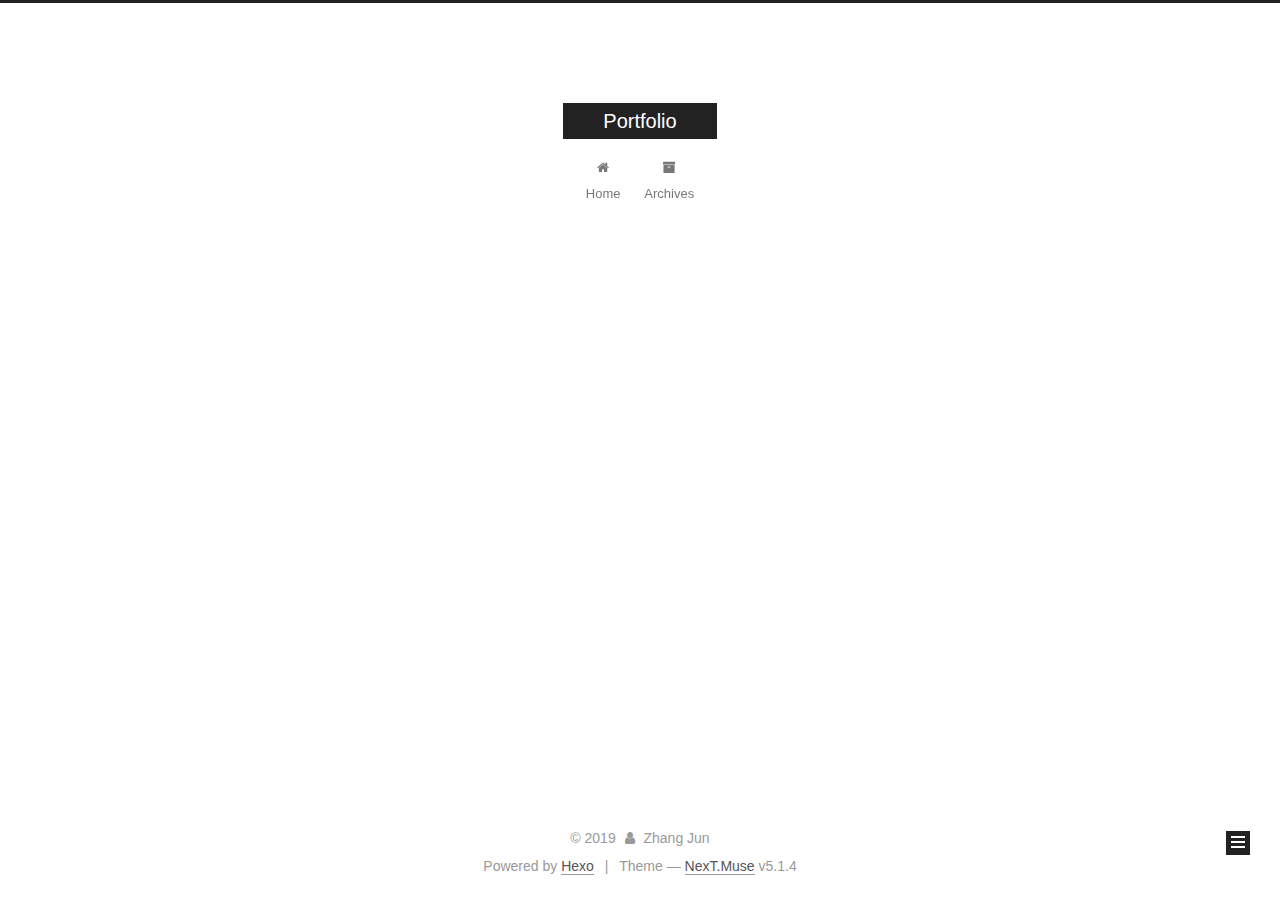
==== commit 998f15ed: "Site updated: 2019-12-03 23:29:24" ====
--- a/index.html
+++ b/index.html
@@ -299,11 +299,18 @@
       
         
           
-            <h1 id="第一章"><a href="#第一章" class="headerlink" title="第一章"></a>第一章</h1><hr>
-<h1 id="第二章"><a href="#第二章" class="headerlink" title="第二章"></a>第二章</h1><hr>
-<h1 id="第三章"><a href="#第三章" class="headerlink" title="第三章"></a>第三章</h1><hr>
-<h1 id="第四章"><a href="#第四章" class="headerlink" title="第四章"></a>第四章</h1>
-          
+          第一章
+第二章
+第三章
+第四章
+          
+          <!--noindex-->
+          <div class="post-button text-center">
+            <a class="btn" href="/2019/12/03/%E6%88%91%E7%9A%84%E7%AC%AC%E4%B8%80%E7%AF%87%E5%8D%9A%E5%AE%A2%E6%96%87%E7%AB%A0/#more" rel="contents">
+              Read more &raquo;
+            </a>
+          </div>
+          <!--/noindex-->
         
       
     </div>
--- a/css/main.css
+++ b/css/main.css
@@ -1822,7 +1822,7 @@
   width: 4px;
   height: 4px;
   border-radius: 50%;
-  background: #36d48e;
+  background: #e7ffff;
 }
 .links-of-blogroll {
   font-size: 13px;
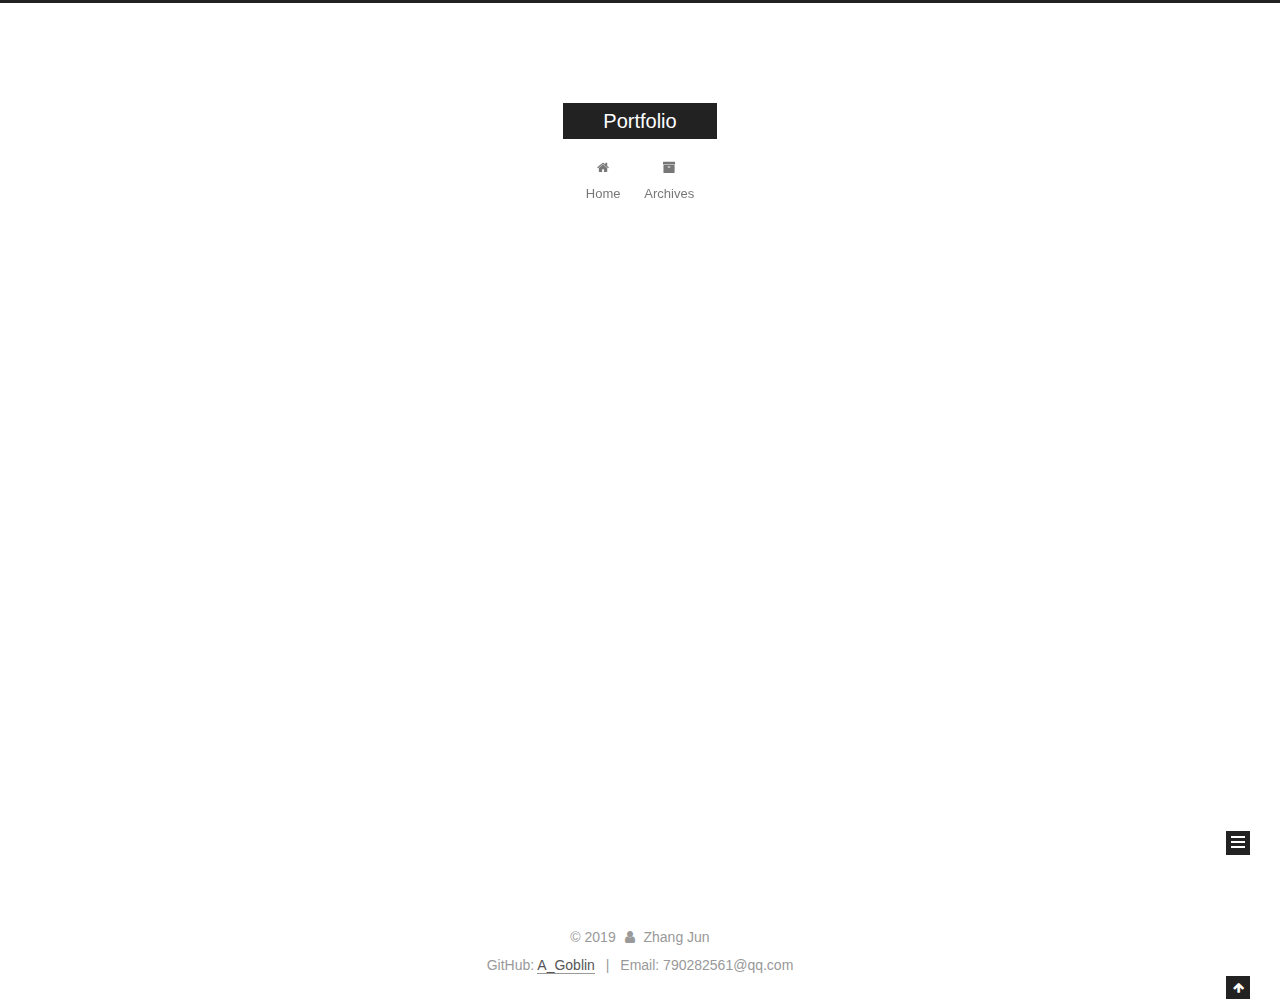
==== commit a3c5cdd5: "Site updated: 2019-12-05 22:41:11" ====
--- a/index.html
+++ b/index.html
@@ -228,6 +228,132 @@
   
   
   <div class="post-block">
+    <link itemprop="mainEntityOfPage" href="http://yoursite.com/2019/12/04/GAN%E7%BD%91%E7%BB%9C%E7%9A%84%E5%88%86%E6%9E%90/">
+
+    <span hidden itemprop="author" itemscope itemtype="http://schema.org/Person">
+      <meta itemprop="name" content="Zhang Jun">
+      <meta itemprop="description" content="">
+      <meta itemprop="image" content="/images/avatar.gif">
+    </span>
+
+    <span hidden itemprop="publisher" itemscope itemtype="http://schema.org/Organization">
+      <meta itemprop="name" content="Portfolio">
+    </span>
+
+    
+      <header class="post-header">
+
+        
+        
+          <h1 class="post-title" itemprop="name headline">
+                
+                <a class="post-title-link" href="/2019/12/04/GAN%E7%BD%91%E7%BB%9C%E7%9A%84%E5%88%86%E6%9E%90/" itemprop="url">'GAN网络的分析'</a></h1>
+        
+
+        <div class="post-meta">
+          <span class="post-time">
+            
+              <span class="post-meta-item-icon">
+                <i class="fa fa-calendar-o"></i>
+              </span>
+              
+                <span class="post-meta-item-text">Posted on</span>
+              
+              <time title="Post created" itemprop="dateCreated datePublished" datetime="2019-12-04T21:46:57+08:00">
+                2019-12-04
+              </time>
+            
+
+            
+
+            
+          </span>
+
+          
+
+          
+            
+          
+
+          
+          
+
+          
+
+          
+
+          
+
+        </div>
+      </header>
+    
+
+    
+    
+    
+    <div class="post-body" itemprop="articleBody">
+
+      
+      
+
+      
+        
+          
+          
+          
+          <!--noindex-->
+          <div class="post-button text-center">
+            <a class="btn" href="/2019/12/04/GAN%E7%BD%91%E7%BB%9C%E7%9A%84%E5%88%86%E6%9E%90/#more" rel="contents">
+              Read more &raquo;
+            </a>
+          </div>
+          <!--/noindex-->
+        
+      
+    </div>
+    
+    
+    
+
+    
+
+    
+
+    
+
+    <footer class="post-footer">
+      
+
+      
+
+      
+
+      
+      
+        <div class="post-eof"></div>
+      
+    </footer>
+  </div>
+  
+  
+  
+  </article>
+
+
+    
+      
+
+  
+
+  
+  
+  
+
+  <article class="post post-type-normal" itemscope itemtype="http://schema.org/Article">
+  
+  
+  
+  <div class="post-block">
     <link itemprop="mainEntityOfPage" href="http://yoursite.com/2019/12/03/%E6%88%91%E7%9A%84%E7%AC%AC%E4%B8%80%E7%AF%87%E5%8D%9A%E5%AE%A2%E6%96%87%E7%AB%A0/">
 
     <span hidden itemprop="author" itemscope itemtype="http://schema.org/Person">
@@ -390,7 +516,7 @@
               
                 <a href="/archives/%20%7C%7C%20archive">
               
-                  <span class="site-state-item-count">1</span>
+                  <span class="site-state-item-count">2</span>
                   <span class="site-state-item-name">posts</span>
                 </a>
               </div>
@@ -441,7 +567,7 @@
 </div>
 
 
-  <div class="powered-by">Powered by <a class="theme-link" target="_blank" href="https://hexo.io">Hexo</a></div>
+  <div class="powered-by">GitHub: <a class="theme-link" target="_blank" href="https://github.com/790282561">A_Goblin</a></div>
 
 
 
@@ -449,7 +575,7 @@
 
 
 
-  <div class="theme-info">Theme &mdash; <a class="theme-link" target="_blank" href="https://github.com/iissnan/hexo-theme-next">NexT.Muse</a> v5.1.4</div>
+  <div class="theme-info">Email: 790282561@qq.com</div>
 
 
 
--- a/css/main.css
+++ b/css/main.css
@@ -1822,7 +1822,7 @@
   width: 4px;
   height: 4px;
   border-radius: 50%;
-  background: #e7ffff;
+  background: #137d32;
 }
 .links-of-blogroll {
   font-size: 13px;
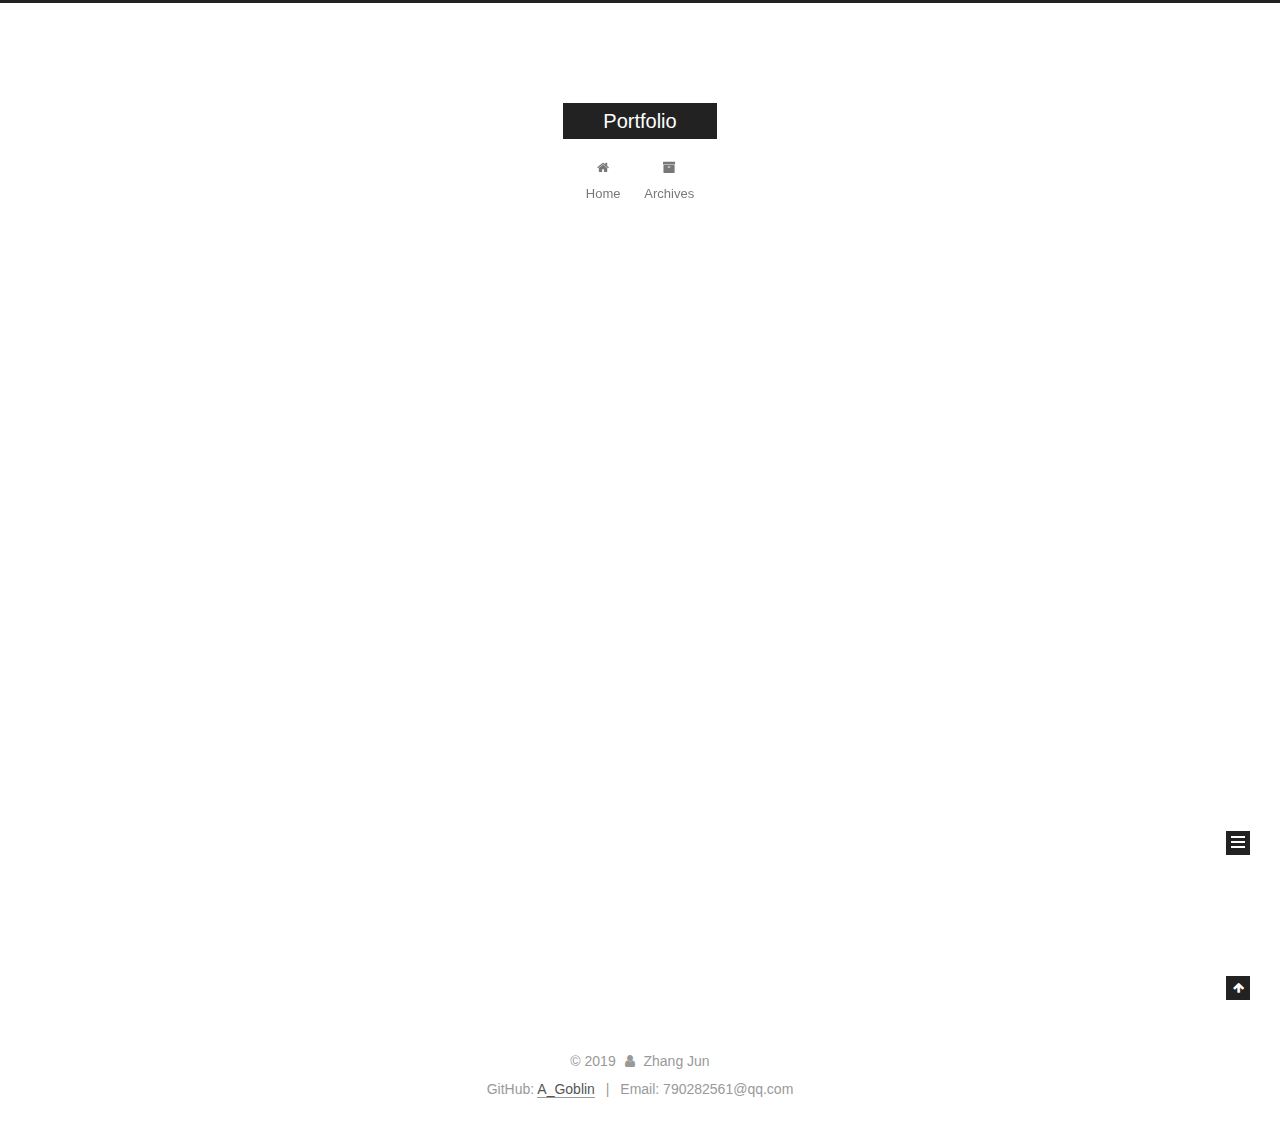
==== commit 1bb4e659: "Site updated: 2019-12-12 00:25:30" ====
--- a/index.html
+++ b/index.html
@@ -299,8 +299,12 @@
       
         
           
-          
-          
+          2019.12.11更新
+GAN网络训练阶段分析
+基于mnist数据集生成gan网络的步骤中，对训练阶段的思路不是很清楚，对其进行剖析
+
+DCGAN的概念DCGAN网络（deep convolution generative adversual networks），在GAN网络的基础上增加深度卷积网
+          ...
           <!--noindex-->
           <div class="post-button text-center">
             <a class="btn" href="/2019/12/04/GAN%E7%BD%91%E7%BB%9C%E7%9A%84%E5%88%86%E6%9E%90/#more" rel="contents">
--- a/css/main.css
+++ b/css/main.css
@@ -1822,7 +1822,7 @@
   width: 4px;
   height: 4px;
   border-radius: 50%;
-  background: #137d32;
+  background: #95ff28;
 }
 .links-of-blogroll {
   font-size: 13px;
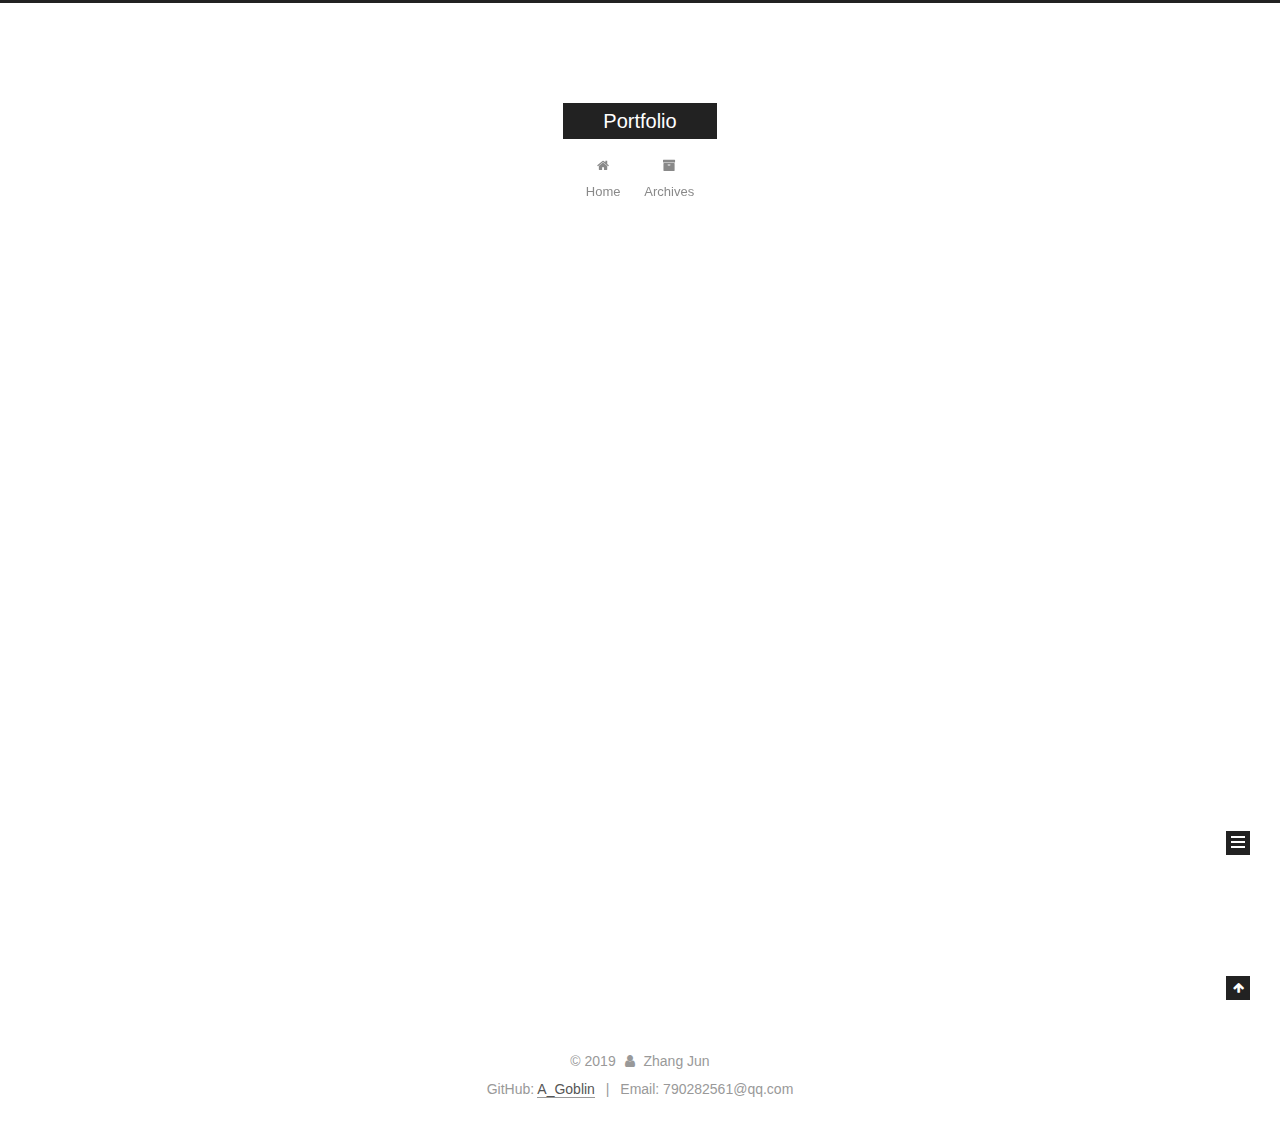
==== commit 66cebd86: "Site updated: 2019-12-17 23:22:10" ====
--- a/index.html
+++ b/index.html
@@ -247,7 +247,7 @@
         
           <h1 class="post-title" itemprop="name headline">
                 
-                <a class="post-title-link" href="/2019/12/04/GAN%E7%BD%91%E7%BB%9C%E7%9A%84%E5%88%86%E6%9E%90/" itemprop="url">'GAN网络的分析'</a></h1>
+                <a class="post-title-link" href="/2019/12/04/GAN%E7%BD%91%E7%BB%9C%E7%9A%84%E5%88%86%E6%9E%90/" itemprop="url">GAN网络的分析</a></h1>
         
 
         <div class="post-meta">
@@ -299,11 +299,11 @@
       
         
           
-          2019.12.11更新
-GAN网络训练阶段分析
-基于mnist数据集生成gan网络的步骤中，对训练阶段的思路不是很清楚，对其进行剖析
-
-DCGAN的概念DCGAN网络（deep convolution generative adversual networks），在GAN网络的基础上增加深度卷积网
+          
+深度学习看完教程之后，对GAN网络的生成模式非常感兴趣，故决定参考教程，自己基于mnist数据集搭建GAN网络，深度理解网路的形成思路。2019.12.11更新
+
+GAN网络训练阶段分析基于mnist数据集生成gan网络的步骤中，对训练阶段的思路不是很清楚，对其进行剖析
+DCGAN的概念DCGAN
           ...
           <!--noindex-->
           <div class="post-button text-center">
--- a/css/main.css
+++ b/css/main.css
@@ -1822,7 +1822,7 @@
   width: 4px;
   height: 4px;
   border-radius: 50%;
-  background: #95ff28;
+  background: #ff4dff;
 }
 .links-of-blogroll {
   font-size: 13px;
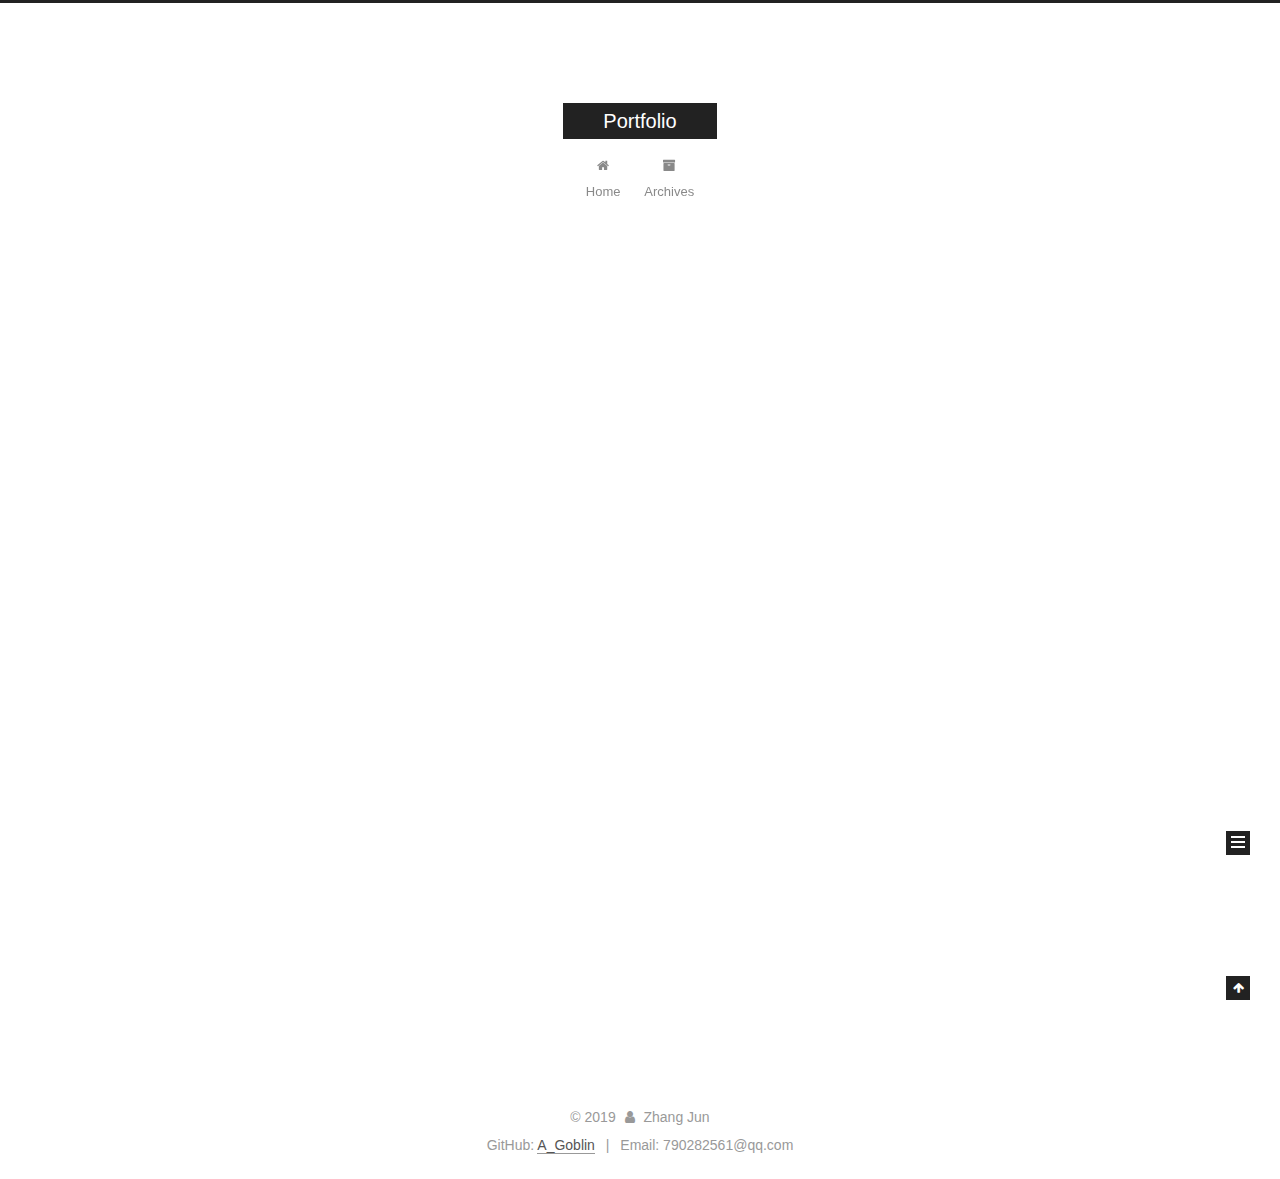
==== commit 981572a5: "Site updated: 2019-12-18 01:27:32" ====
--- a/index.html
+++ b/index.html
@@ -358,7 +358,7 @@
   
   
   <div class="post-block">
-    <link itemprop="mainEntityOfPage" href="http://yoursite.com/2019/12/03/%E6%88%91%E7%9A%84%E7%AC%AC%E4%B8%80%E7%AF%87%E5%8D%9A%E5%AE%A2%E6%96%87%E7%AB%A0/">
+    <link itemprop="mainEntityOfPage" href="http://yoursite.com/2019/12/03/%E6%9C%AA%E6%9D%A5%E5%8F%91%E5%B1%95%E7%9A%84%E6%80%9D%E8%80%83/">
 
     <span hidden itemprop="author" itemscope itemtype="http://schema.org/Person">
       <meta itemprop="name" content="Zhang Jun">
@@ -377,7 +377,7 @@
         
           <h1 class="post-title" itemprop="name headline">
                 
-                <a class="post-title-link" href="/2019/12/03/%E6%88%91%E7%9A%84%E7%AC%AC%E4%B8%80%E7%AF%87%E5%8D%9A%E5%AE%A2%E6%96%87%E7%AB%A0/" itemprop="url">网易云音乐爬取</a></h1>
+                <a class="post-title-link" href="/2019/12/03/%E6%9C%AA%E6%9D%A5%E5%8F%91%E5%B1%95%E7%9A%84%E6%80%9D%E8%80%83/" itemprop="url">未来发展的技能框架</a></h1>
         
 
         <div class="post-meta">
@@ -429,14 +429,29 @@
       
         
           
-          第一章
-第二章
-第三章
-第四章
-          
+          总体未来发展几个维度相互支持
+
+设计
+编程
+扩展
+
+
+编程维度编程维度：以pytho为主语言，以javascript为辅助语言，未来可能需要学习golang。编程分为基础和应用两个方面。
+
+基础
+python算法
+python语法
+
+
+应用
+网络开发
+Django_后端
+flask
+javascri
+          ...
           <!--noindex-->
           <div class="post-button text-center">
-            <a class="btn" href="/2019/12/03/%E6%88%91%E7%9A%84%E7%AC%AC%E4%B8%80%E7%AF%87%E5%8D%9A%E5%AE%A2%E6%96%87%E7%AB%A0/#more" rel="contents">
+            <a class="btn" href="/2019/12/03/%E6%9C%AA%E6%9D%A5%E5%8F%91%E5%B1%95%E7%9A%84%E6%80%9D%E8%80%83/#more" rel="contents">
               Read more &raquo;
             </a>
           </div>
--- a/css/main.css
+++ b/css/main.css
@@ -1822,7 +1822,7 @@
   width: 4px;
   height: 4px;
   border-radius: 50%;
-  background: #ff4dff;
+  background: #8b5baf;
 }
 .links-of-blogroll {
   font-size: 13px;
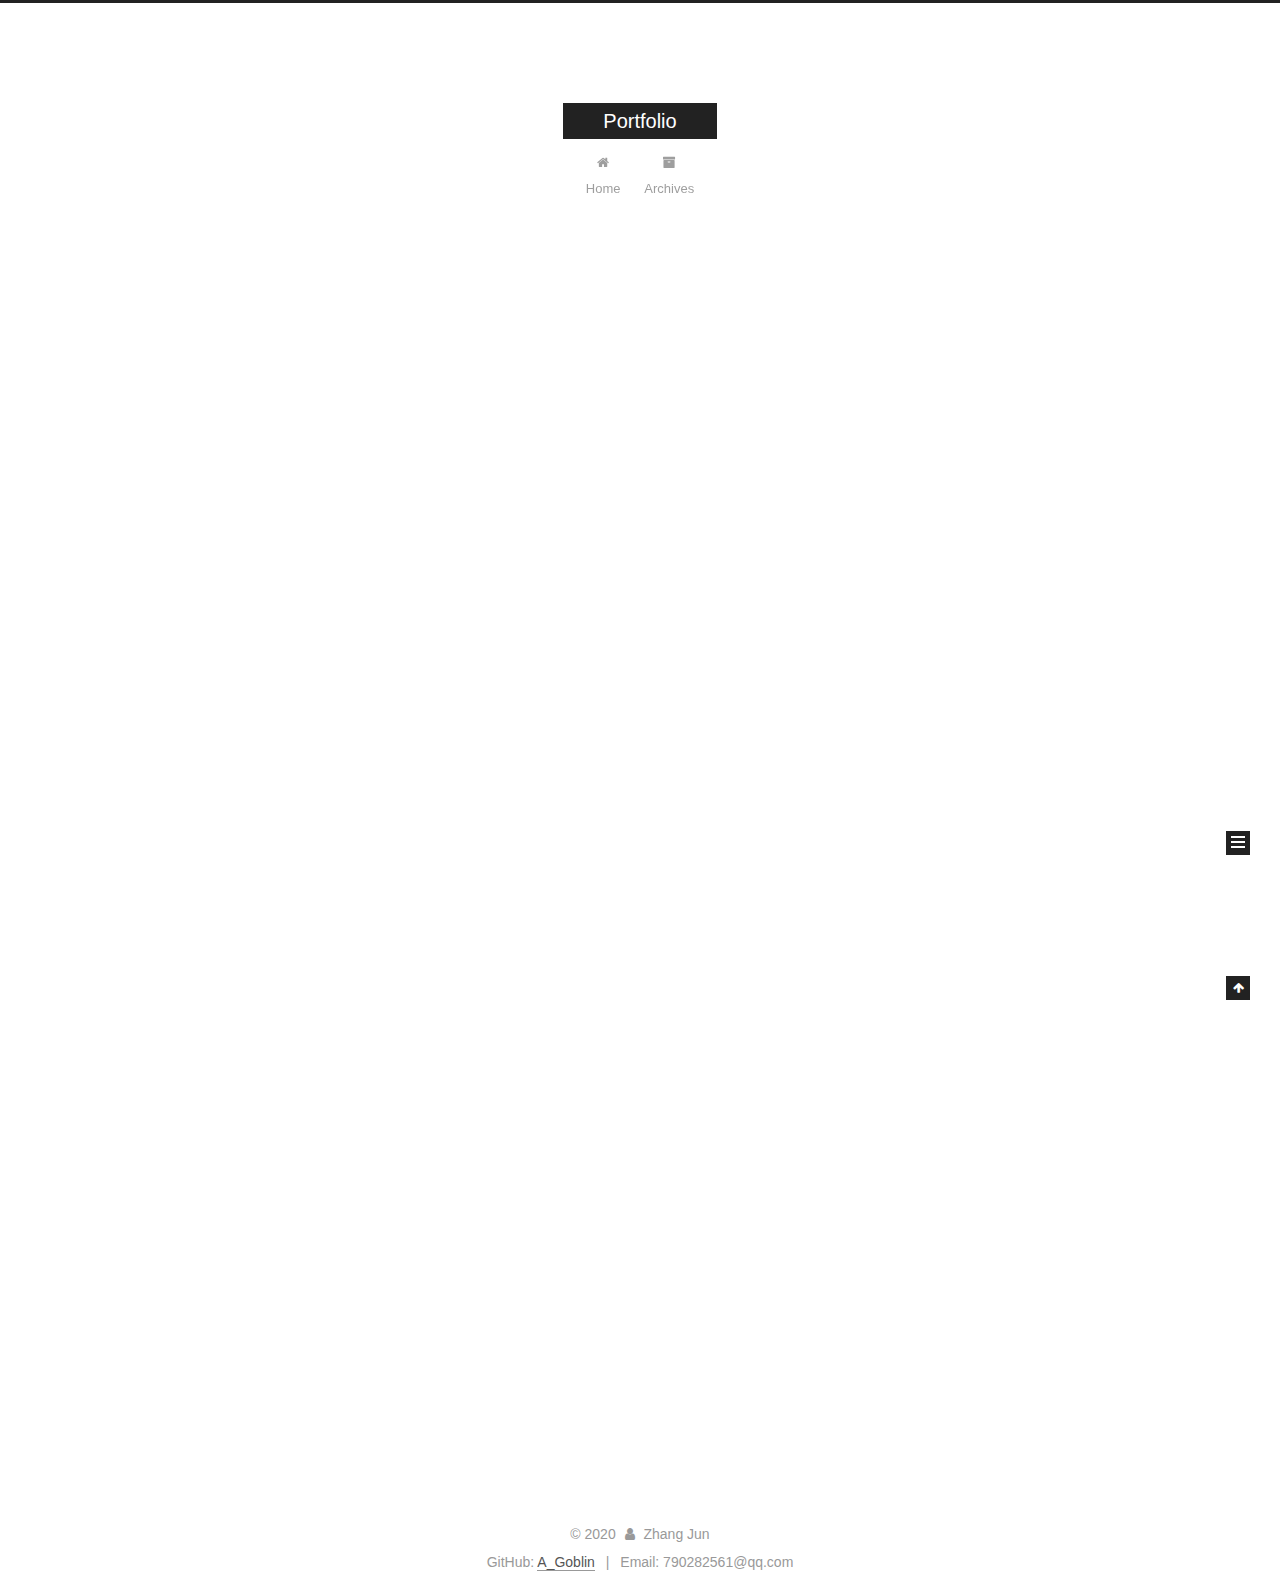
==== commit 4a95d201: "Site updated: 2020-01-01 23:52:11" ====
--- a/index.html
+++ b/index.html
@@ -228,6 +228,138 @@
   
   
   <div class="post-block">
+    <link itemprop="mainEntityOfPage" href="http://yoursite.com/2019/12/30/VAE%E7%BD%91%E7%BB%9C%E7%9A%84%E5%88%86%E6%9E%90/">
+
+    <span hidden itemprop="author" itemscope itemtype="http://schema.org/Person">
+      <meta itemprop="name" content="Zhang Jun">
+      <meta itemprop="description" content="">
+      <meta itemprop="image" content="/images/avatar.gif">
+    </span>
+
+    <span hidden itemprop="publisher" itemscope itemtype="http://schema.org/Organization">
+      <meta itemprop="name" content="Portfolio">
+    </span>
+
+    
+      <header class="post-header">
+
+        
+        
+          <h1 class="post-title" itemprop="name headline">
+                
+                <a class="post-title-link" href="/2019/12/30/VAE%E7%BD%91%E7%BB%9C%E7%9A%84%E5%88%86%E6%9E%90/" itemprop="url">VAE网络的分析</a></h1>
+        
+
+        <div class="post-meta">
+          <span class="post-time">
+            
+              <span class="post-meta-item-icon">
+                <i class="fa fa-calendar-o"></i>
+              </span>
+              
+                <span class="post-meta-item-text">Posted on</span>
+              
+              <time title="Post created" itemprop="dateCreated datePublished" datetime="2019-12-30T14:20:44+08:00">
+                2019-12-30
+              </time>
+            
+
+            
+
+            
+          </span>
+
+          
+
+          
+            
+          
+
+          
+          
+
+          
+
+          
+
+          
+
+        </div>
+      </header>
+    
+
+    
+    
+    
+    <div class="post-body" itemprop="articleBody">
+
+      
+      
+
+      
+        
+          
+          
+生成式网络有很多种，比较重要的也容易操作的有GAN、VAE，上一步已经简单对对抗生成网络进行了编写和分析，接下来对VAE网络进行分析和操作。
+
+VAE网络的概念
+变分自编码器的组成：由编码器和解码器组成，两部分可以拆分
+普通自编码器，是一张图片编码后，得到隐含向量再解码。但这样无法控制隐含向量。
+
+          ...
+          <!--noindex-->
+          <div class="post-button text-center">
+            <a class="btn" href="/2019/12/30/VAE%E7%BD%91%E7%BB%9C%E7%9A%84%E5%88%86%E6%9E%90/#more" rel="contents">
+              Read more &raquo;
+            </a>
+          </div>
+          <!--/noindex-->
+        
+      
+    </div>
+    
+    
+    
+
+    
+
+    
+
+    
+
+    <footer class="post-footer">
+      
+
+      
+
+      
+
+      
+      
+        <div class="post-eof"></div>
+      
+    </footer>
+  </div>
+  
+  
+  
+  </article>
+
+
+    
+      
+
+  
+
+  
+  
+  
+
+  <article class="post post-type-normal" itemscope itemtype="http://schema.org/Article">
+  
+  
+  
+  <div class="post-block">
     <link itemprop="mainEntityOfPage" href="http://yoursite.com/2019/12/04/GAN%E7%BD%91%E7%BB%9C%E7%9A%84%E5%88%86%E6%9E%90/">
 
     <span hidden itemprop="author" itemscope itemtype="http://schema.org/Person">
@@ -535,7 +667,7 @@
               
                 <a href="/archives/%20%7C%7C%20archive">
               
-                  <span class="site-state-item-count">2</span>
+                  <span class="site-state-item-count">3</span>
                   <span class="site-state-item-name">posts</span>
                 </a>
               </div>
@@ -576,7 +708,7 @@
 
     <footer id="footer" class="footer">
       <div class="footer-inner">
-        <div class="copyright">&copy; <span itemprop="copyrightYear">2019</span>
+        <div class="copyright">&copy; <span itemprop="copyrightYear">2020</span>
   <span class="with-love">
     <i class="fa fa-user"></i>
   </span>
--- a/css/main.css
+++ b/css/main.css
@@ -1822,7 +1822,7 @@
   width: 4px;
   height: 4px;
   border-radius: 50%;
-  background: #8b5baf;
+  background: #a855ff;
 }
 .links-of-blogroll {
   font-size: 13px;
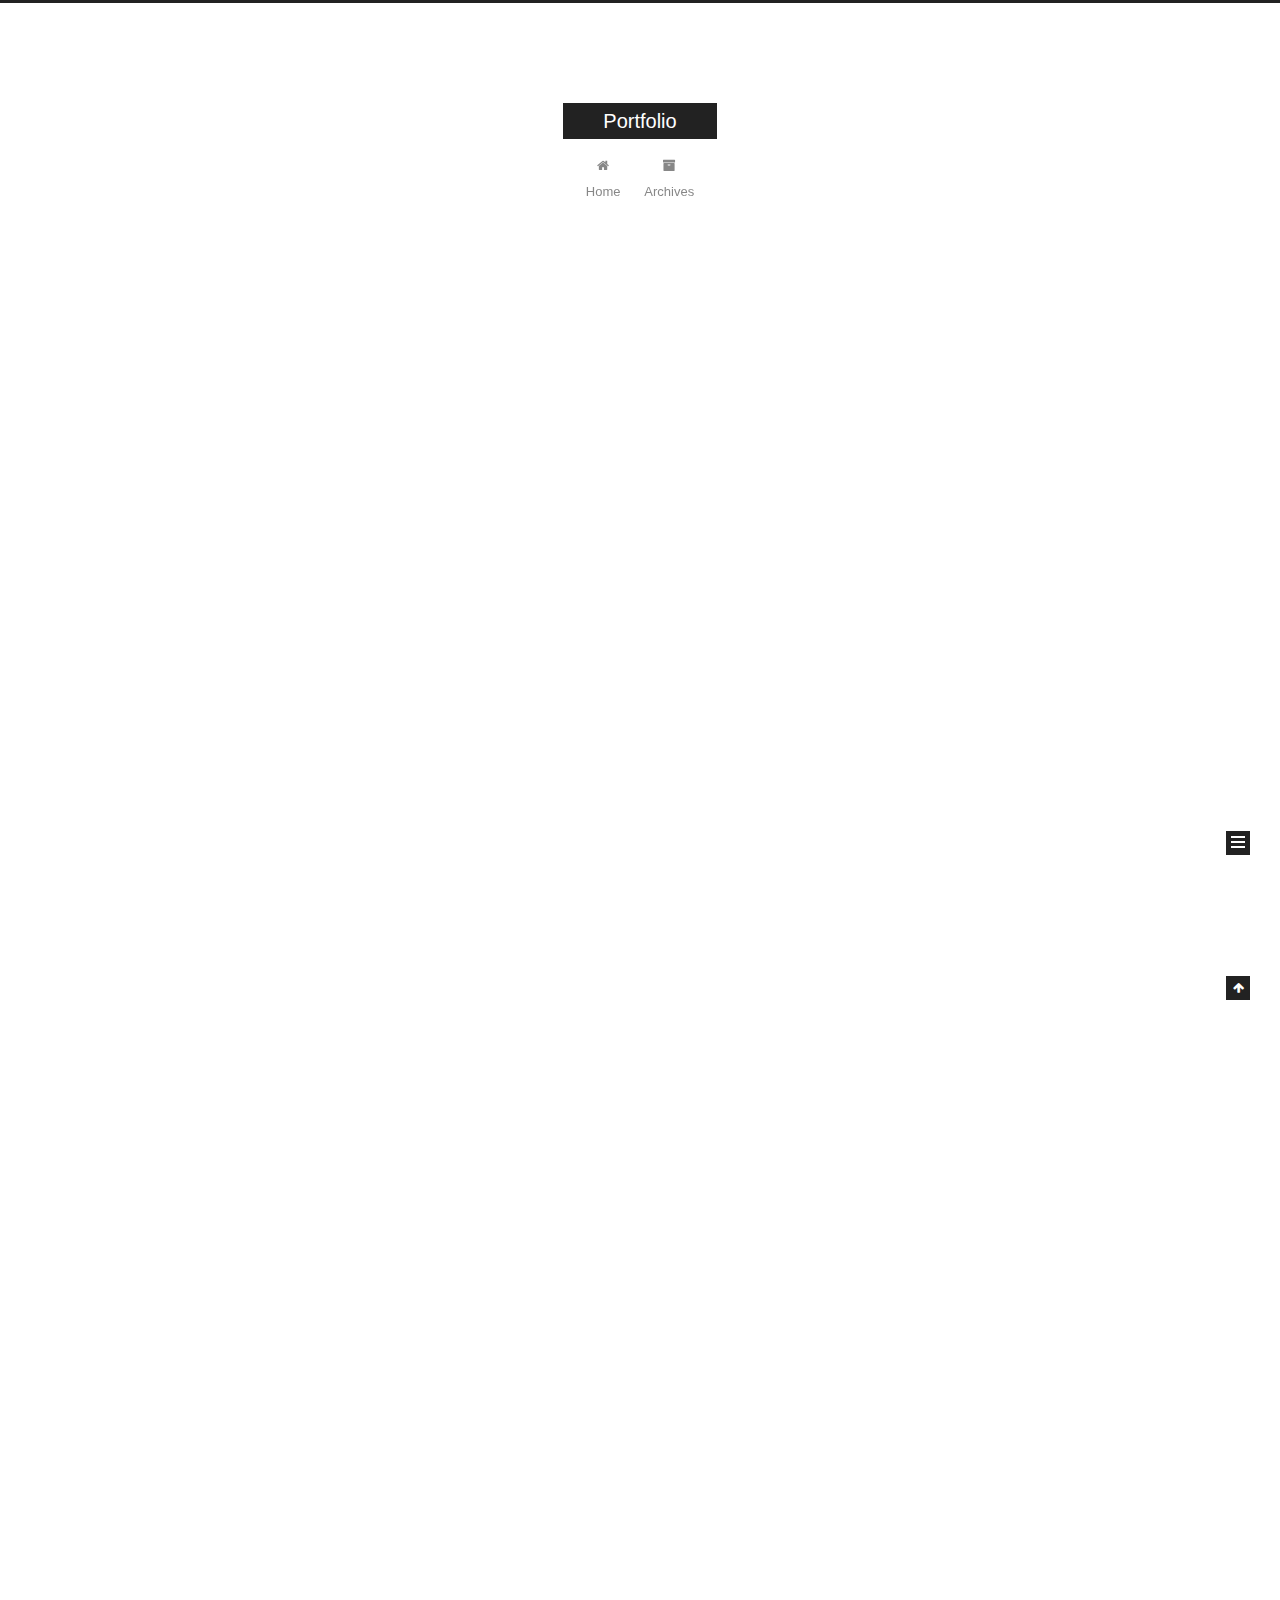
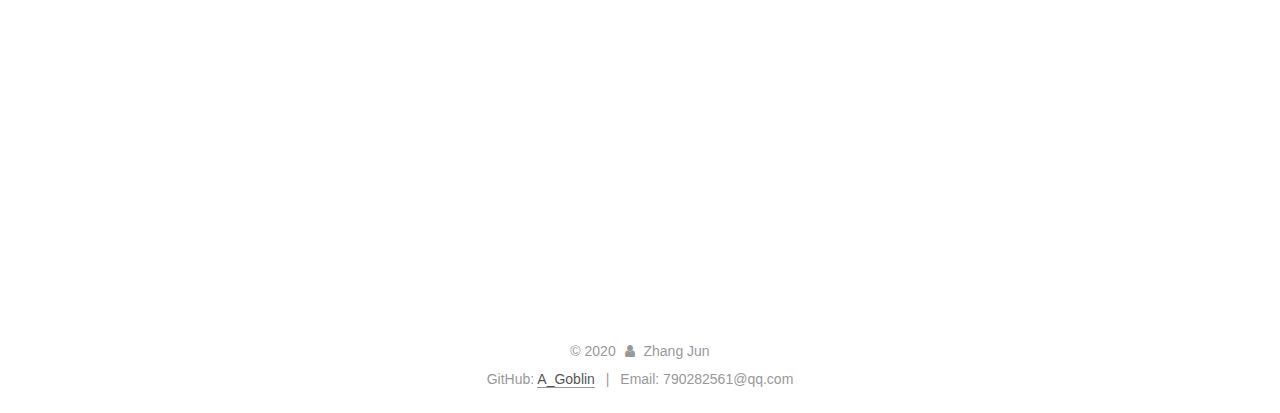
==== commit cbc0d8e4: "Site updated: 2020-01-09 00:27:18" ====
--- a/index.html
+++ b/index.html
@@ -228,6 +228,135 @@
   
   
   <div class="post-block">
+    <link itemprop="mainEntityOfPage" href="http://yoursite.com/2020/01/08/sklearn%E5%AD%A6%E4%B9%A0%E7%AC%94%E8%AE%B0/">
+
+    <span hidden itemprop="author" itemscope itemtype="http://schema.org/Person">
+      <meta itemprop="name" content="Zhang Jun">
+      <meta itemprop="description" content="">
+      <meta itemprop="image" content="/images/avatar.gif">
+    </span>
+
+    <span hidden itemprop="publisher" itemscope itemtype="http://schema.org/Organization">
+      <meta itemprop="name" content="Portfolio">
+    </span>
+
+    
+      <header class="post-header">
+
+        
+        
+          <h1 class="post-title" itemprop="name headline">
+                
+                <a class="post-title-link" href="/2020/01/08/sklearn%E5%AD%A6%E4%B9%A0%E7%AC%94%E8%AE%B0/" itemprop="url">Scikit-learn学习笔记</a></h1>
+        
+
+        <div class="post-meta">
+          <span class="post-time">
+            
+              <span class="post-meta-item-icon">
+                <i class="fa fa-calendar-o"></i>
+              </span>
+              
+                <span class="post-meta-item-text">Posted on</span>
+              
+              <time title="Post created" itemprop="dateCreated datePublished" datetime="2020-01-08T22:41:44+08:00">
+                2020-01-08
+              </time>
+            
+
+            
+
+            
+          </span>
+
+          
+
+          
+            
+          
+
+          
+          
+
+          
+
+          
+
+          
+
+        </div>
+      </header>
+    
+
+    
+    
+    
+    <div class="post-body" itemprop="articleBody">
+
+      
+      
+
+      
+        
+          
+          sklearn基础
+机器学习的分类：监督学习（有人工标注的标签）、无监督学习（无人工标注）、半监督学习、强化学习、深度学习
+scikit-learn：一组简单有效的数据集；依赖numpy, scipy, matplotlib；开源、可复用
+sklearn的六个模块：选择模型，数据预处理，分类，回归，
+          ...
+          <!--noindex-->
+          <div class="post-button text-center">
+            <a class="btn" href="/2020/01/08/sklearn%E5%AD%A6%E4%B9%A0%E7%AC%94%E8%AE%B0/#more" rel="contents">
+              Read more &raquo;
+            </a>
+          </div>
+          <!--/noindex-->
+        
+      
+    </div>
+    
+    
+    
+
+    
+
+    
+
+    
+
+    <footer class="post-footer">
+      
+
+      
+
+      
+
+      
+      
+        <div class="post-eof"></div>
+      
+    </footer>
+  </div>
+  
+  
+  
+  </article>
+
+
+    
+      
+
+  
+
+  
+  
+  
+
+  <article class="post post-type-normal" itemscope itemtype="http://schema.org/Article">
+  
+  
+  
+  <div class="post-block">
     <link itemprop="mainEntityOfPage" href="http://yoursite.com/2019/12/30/VAE%E7%BD%91%E7%BB%9C%E7%9A%84%E5%88%86%E6%9E%90/">
 
     <span hidden itemprop="author" itemscope itemtype="http://schema.org/Person">
@@ -667,7 +796,7 @@
               
                 <a href="/archives/%20%7C%7C%20archive">
               
-                  <span class="site-state-item-count">3</span>
+                  <span class="site-state-item-count">4</span>
                   <span class="site-state-item-name">posts</span>
                 </a>
               </div>
--- a/css/main.css
+++ b/css/main.css
@@ -1822,7 +1822,7 @@
   width: 4px;
   height: 4px;
   border-radius: 50%;
-  background: #a855ff;
+  background: #ffff2e;
 }
 .links-of-blogroll {
   font-size: 13px;
